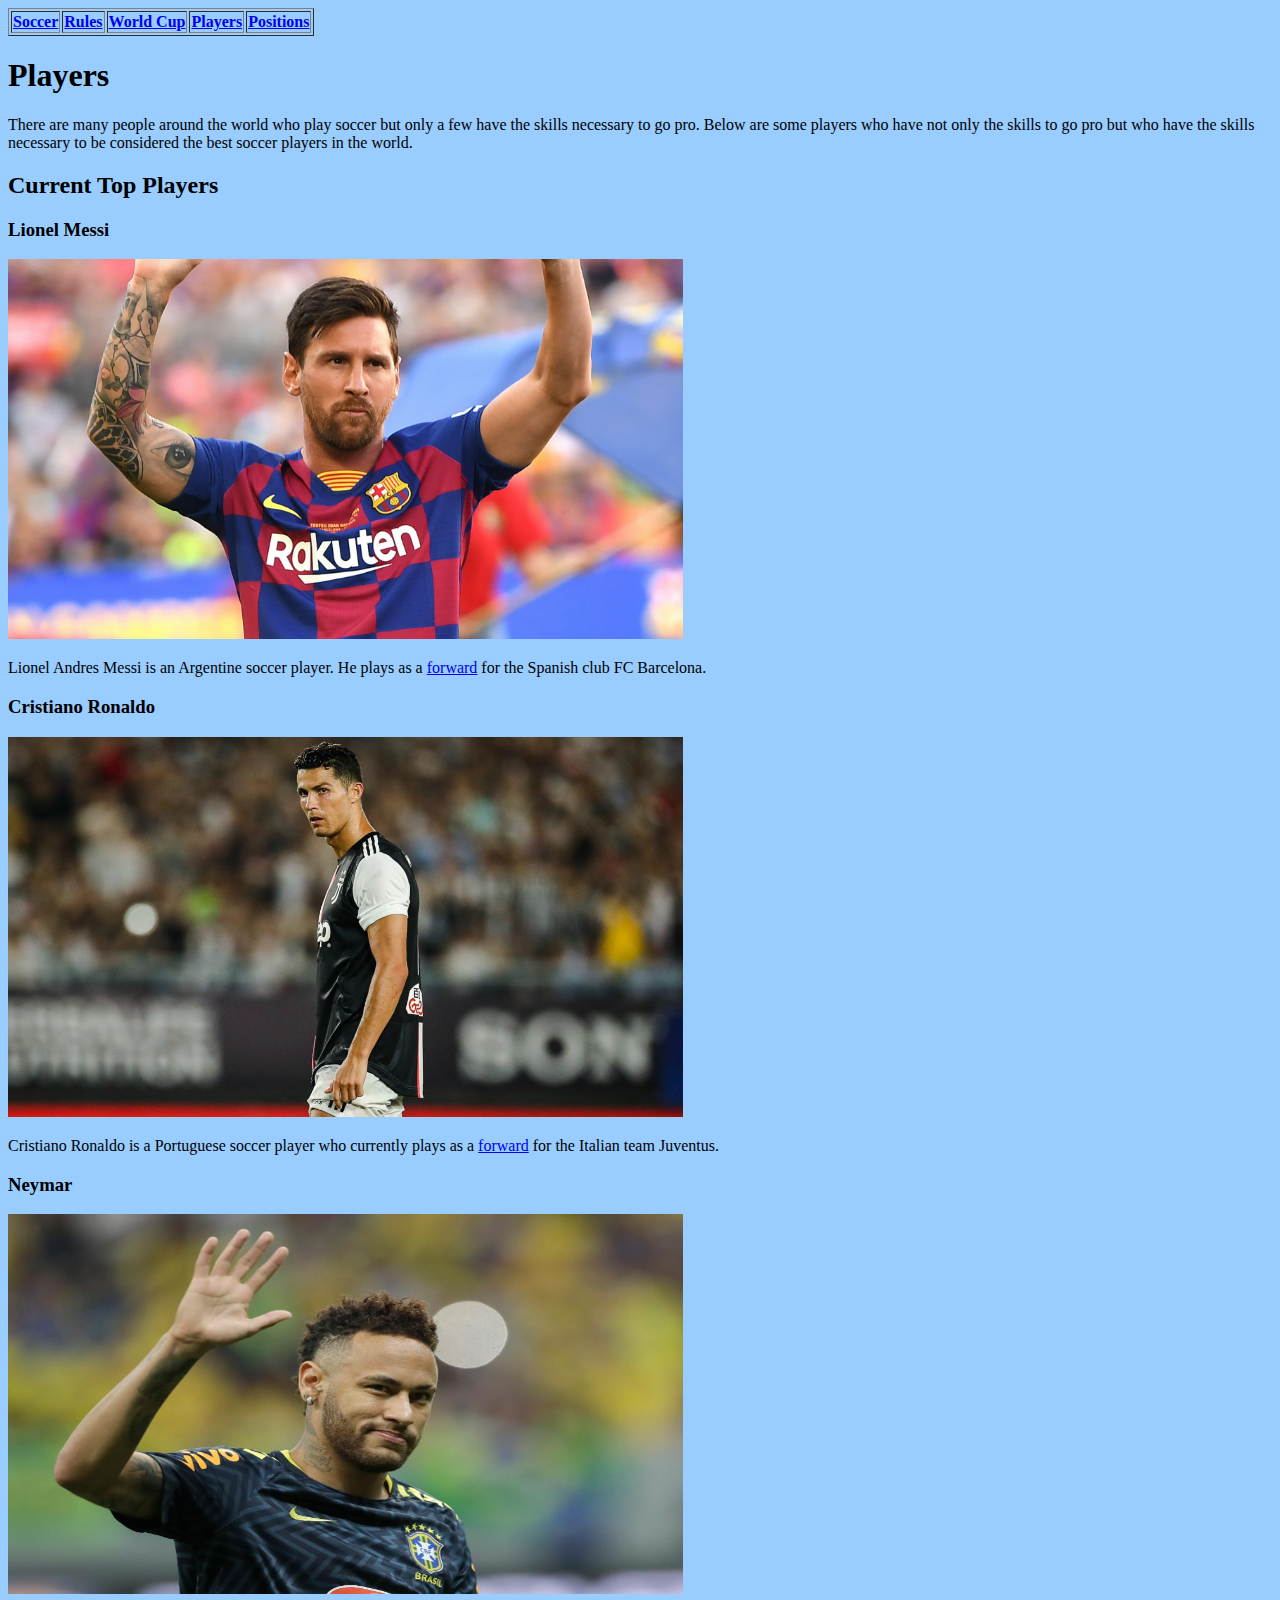
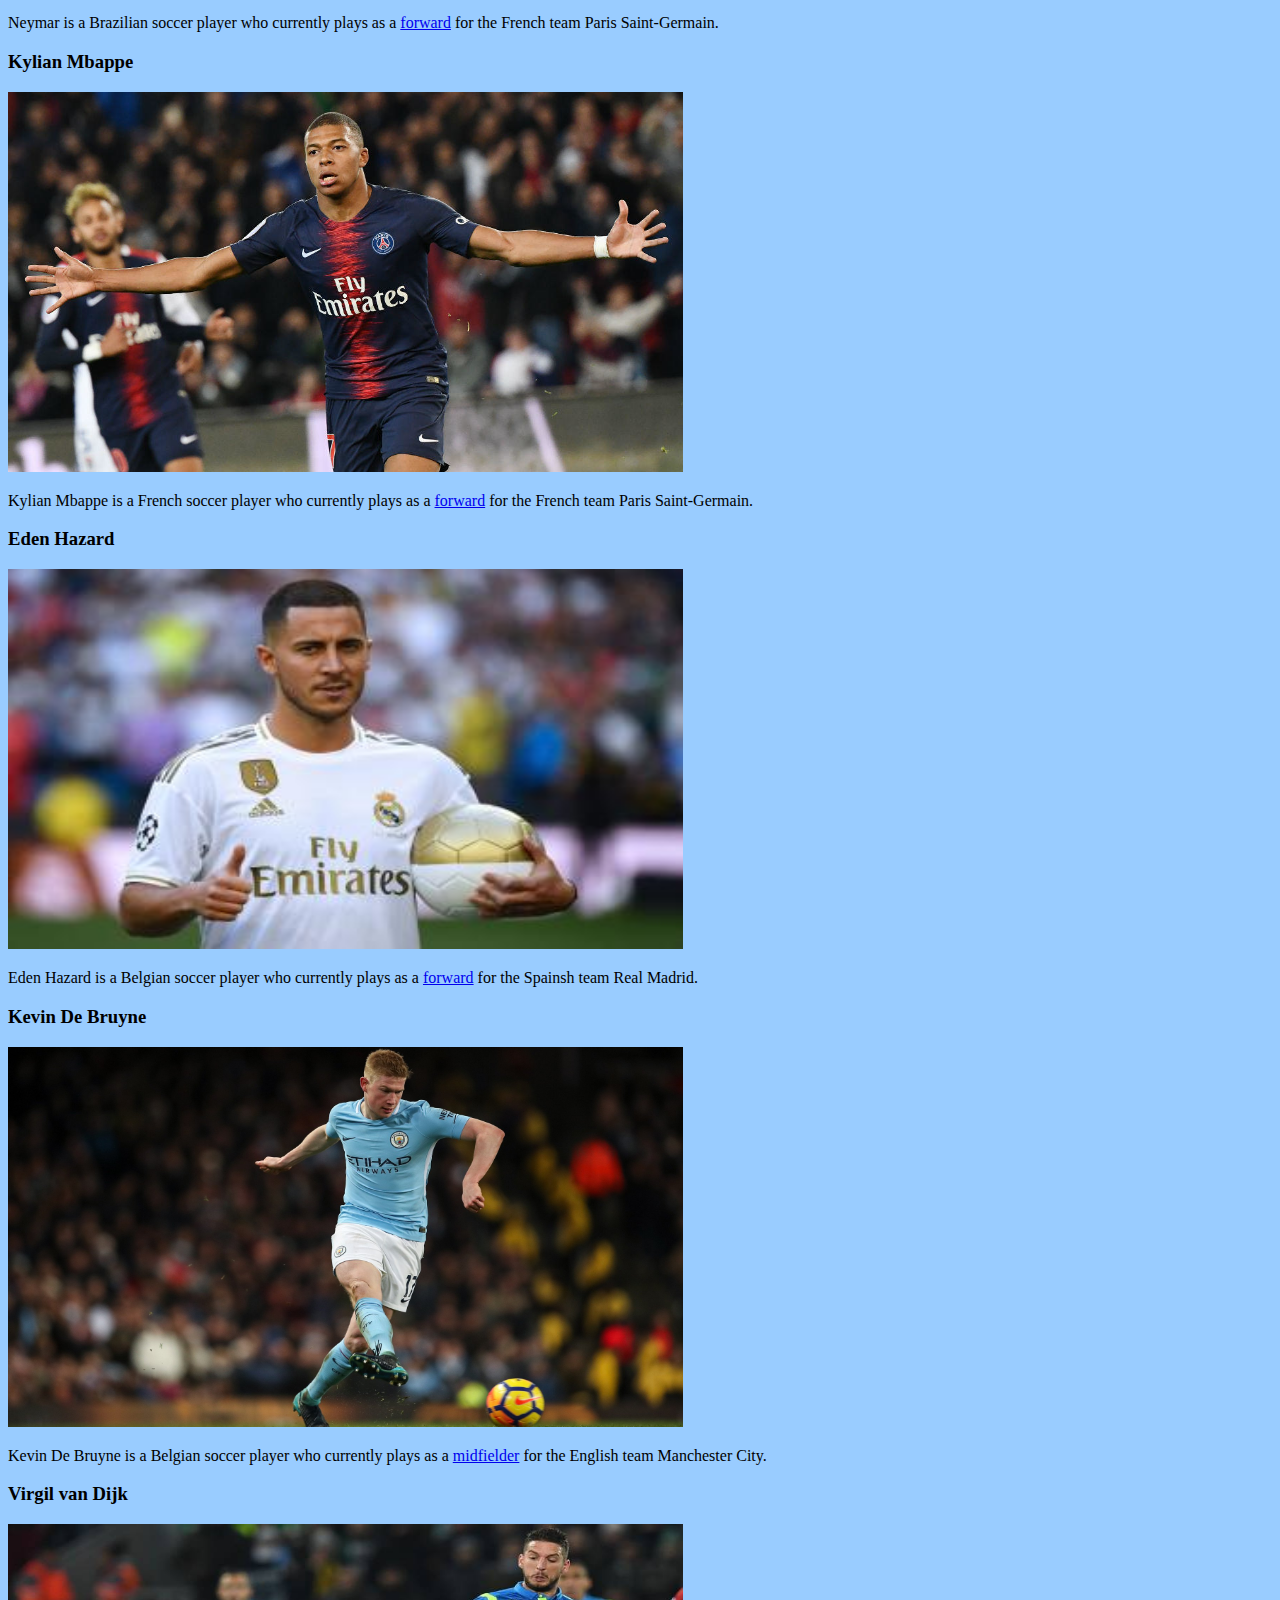
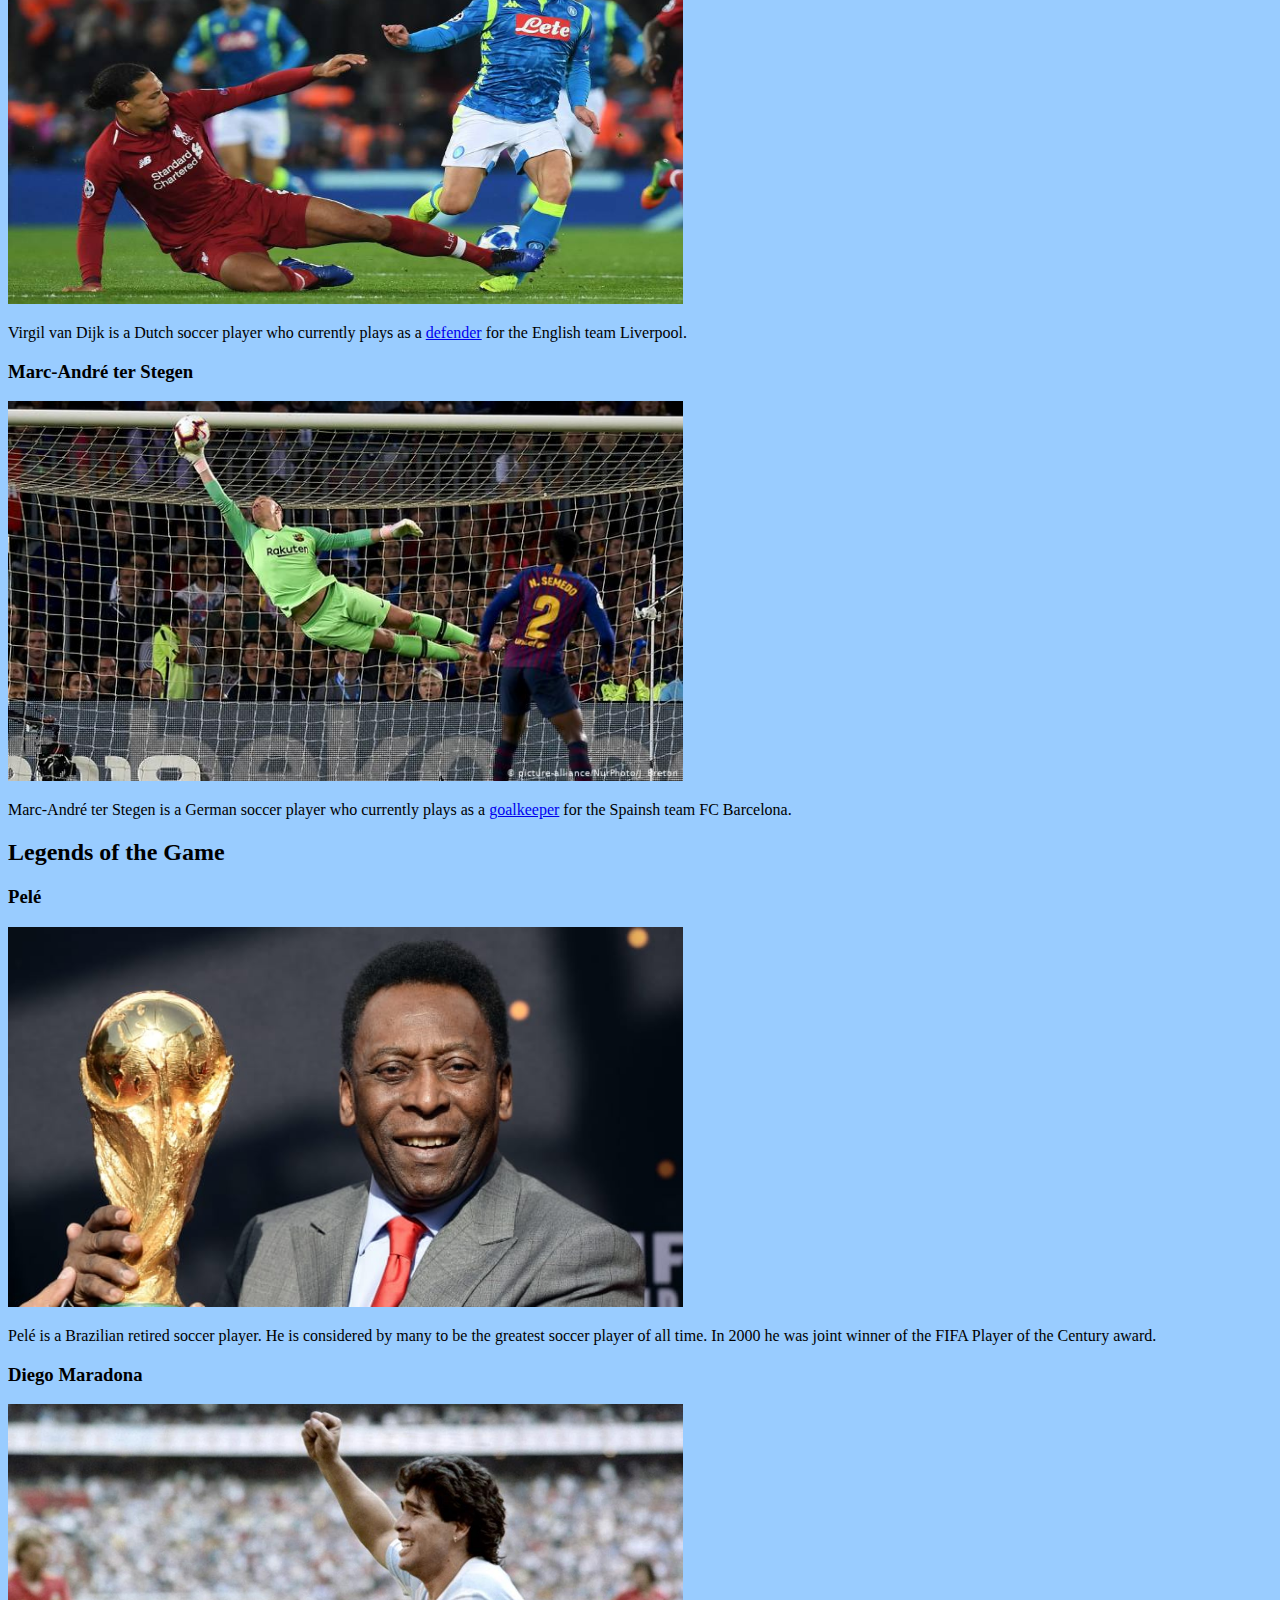
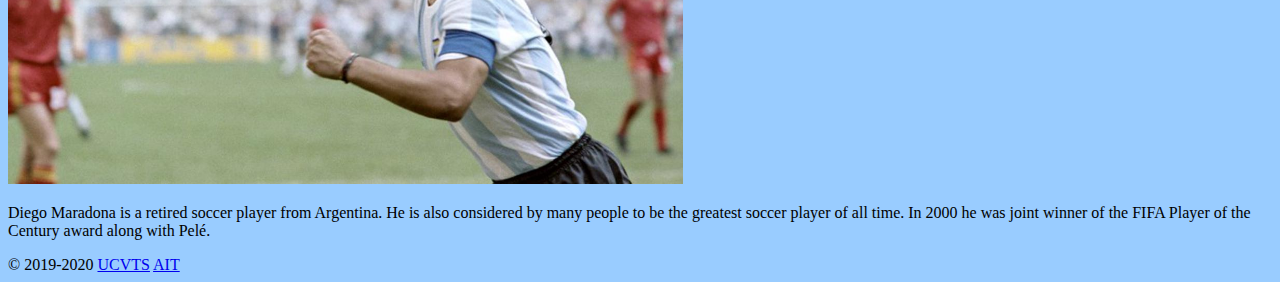
==== players.html @ 35eacce3 "commit" ====
<!DOCTYPE html>

<html>
<style>
body {
  background-color: #99ccff
}
</style>
<table border="1">
    <thead>
        <tr>
            <th><a href="index.html">Soccer</a></th>
            <th><a href="rules.html">Rules</a></th>
            <th><a href="worldcup.html">World Cup</a></th>
            <th><a href="players.html">Players</a></th>
            <th><a href="positions.html">Positions</a></th>
</table>
    <body>
        <h1>Players</h1>
        <p>There are many people around the world who play soccer but only a few have the skills necessary to go pro. Below are some players who have not only the skills to go pro but who have the skills necessary to be considered the best soccer players in the world.</p>
<h2>Current Top Players</h2>
        <h3>Lionel Messi</h3>
        <a href="https://www.youtube.com/watch?v=lxJ598TXa34"><img src="images\messi.jpg" height="380px" width="675px"/></a>
        <p>Lionel Andres Messi is an Argentine soccer player. He plays as a <a href="positions.html">forward</a> for the Spanish club FC Barcelona. </p>
        <h3>Cristiano Ronaldo</h3>
        <a href="https://www.youtube.com/watch?v=KGnyxigKDsw"><img src="images\cristiano.jpg" height="380px" width="675px"/></a>
        <p>Cristiano Ronaldo is a Portuguese soccer player who currently plays as a <a href="positions.html">forward</a> for the Italian team Juventus.</p>
        <h3>Neymar</h3>
        <a href="https://www.youtube.com/watch?v=E-7qra5xs6E"><img src="images\neymar.jpg" height="380px" width="675px"/></a>
        <p>Neymar is a Brazilian soccer player who currently plays as a <a href="positions.html">forward</a> for the French team Paris Saint-Germain.</p>
        <h3>Kylian Mbappe</h3>
        <a href="https://www.youtube.com/watch?v=mjzOsTyWX0A"><img src="images\mbappe.jpg" height="380px" width="675px"/></a>
        <p>Kylian Mbappe is a French soccer player who currently plays as a <a href="positions.html">forward</a> for the French team Paris Saint-Germain.</p>
        <h3>Eden Hazard</h3>
        <a href="https://www.youtube.com/watch?v=qlIipe9tROk"><img src="images\hazard.jpg" height="380px" width="675px"/></a>
        <p>Eden Hazard is a Belgian soccer player who currently plays as a <a href="positions.html">forward</a> for the Spainsh team Real Madrid.</p>
        <h3>Kevin De Bruyne</h3>
        <a href="https://www.youtube.com/watch?v=_wrYPKNNIs4"><img src="images\debruyne.jpg" height="380px" width="675px"/></a>
        <p>Kevin De Bruyne is a Belgian soccer player who currently plays as a <a href="positions.html">midfielder</a> for the English team Manchester City.</p>
        <h3>Virgil van Dijk</h3>
        <a href="https://www.youtube.com/watch?v=RDSn13-FPCM"><img src="images\vandijk.jpg" height="380px" width="675px"/></a>
        <p>Virgil van Dijk is a Dutch soccer player who currently plays as a <a href="positions.html">defender</a> for the English team Liverpool.</p>
        <h3>Marc-André ter Stegen</h3>
        <a href="https://www.youtube.com/watch?v=2h8nTfnjYuw"><img src="images\stegen.jpg" height="380px" width="675px"/></a>
        <p>Marc-André ter Stegen is a German soccer player who currently plays as a <a href="positions.html">goalkeeper</a> for the Spainsh team FC Barcelona.</p>
        <h2>Legends of the Game</h2>
        <h3>Pelé</h3>
        <a href="https://www.youtube.com/watch?v=RwmrwHwxiKc"><img src="images\pele2.jpg" height="380px" width="675px"/></a>
        <p>Pelé is a Brazilian retired soccer player. He is considered by many to be the greatest soccer player of all time. In 2000 he was joint winner of the FIFA Player of the Century award.</p>
        <h3>Diego Maradona</h3>
        <a href="https://www.youtube.com/watch?v=VmyssDtOiLM"><img src="images\maradona.jpg" height="380px" width="675px"/></a>
        <p>Diego Maradona is a retired soccer player from Argentina. He is also considered by many people to be the greatest soccer player of all time. In 2000 he was joint winner of the FIFA Player of the Century award along with Pelé.
</html>
<footer>
  © 2019-2020 <a href="https://www.ucvts.tec.nj.us/">UCVTS</a> <a href="https://www.ucvts.tec.nj.us/Page/471">AIT</a>
</footer>
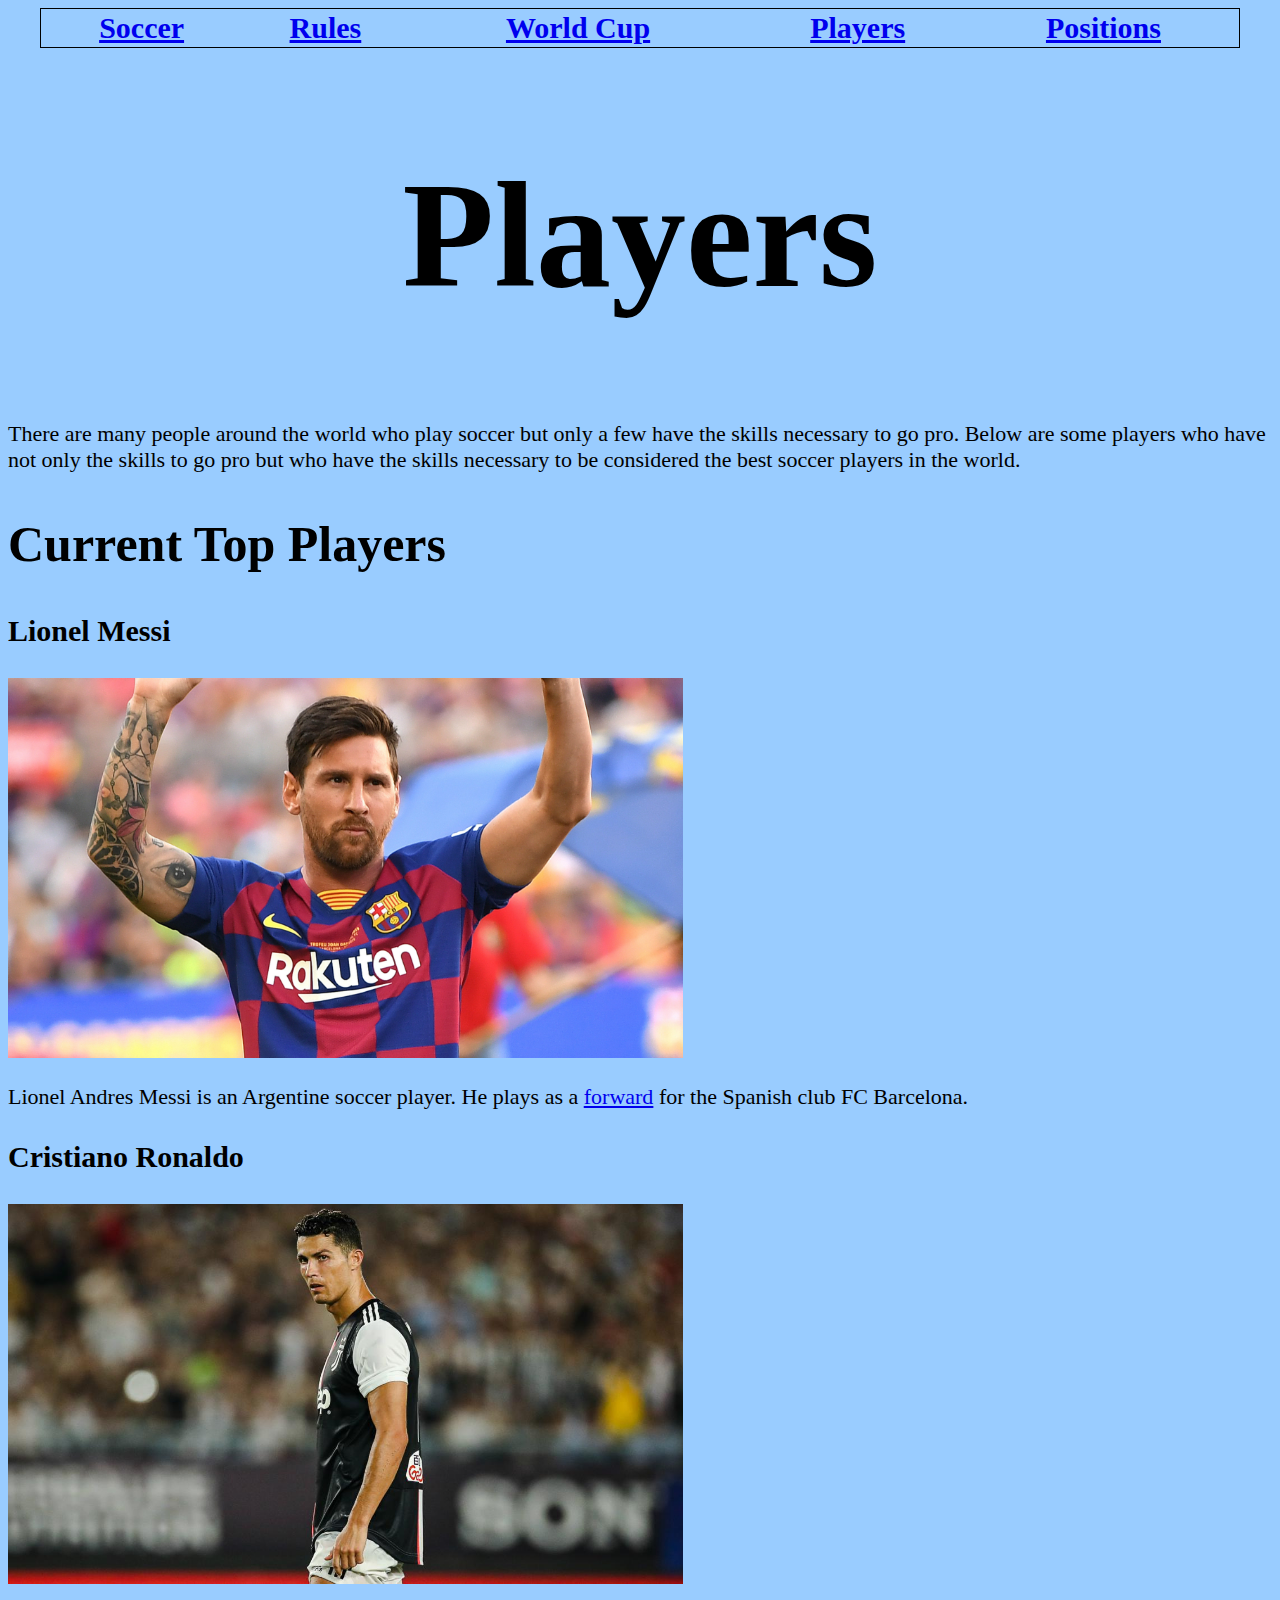
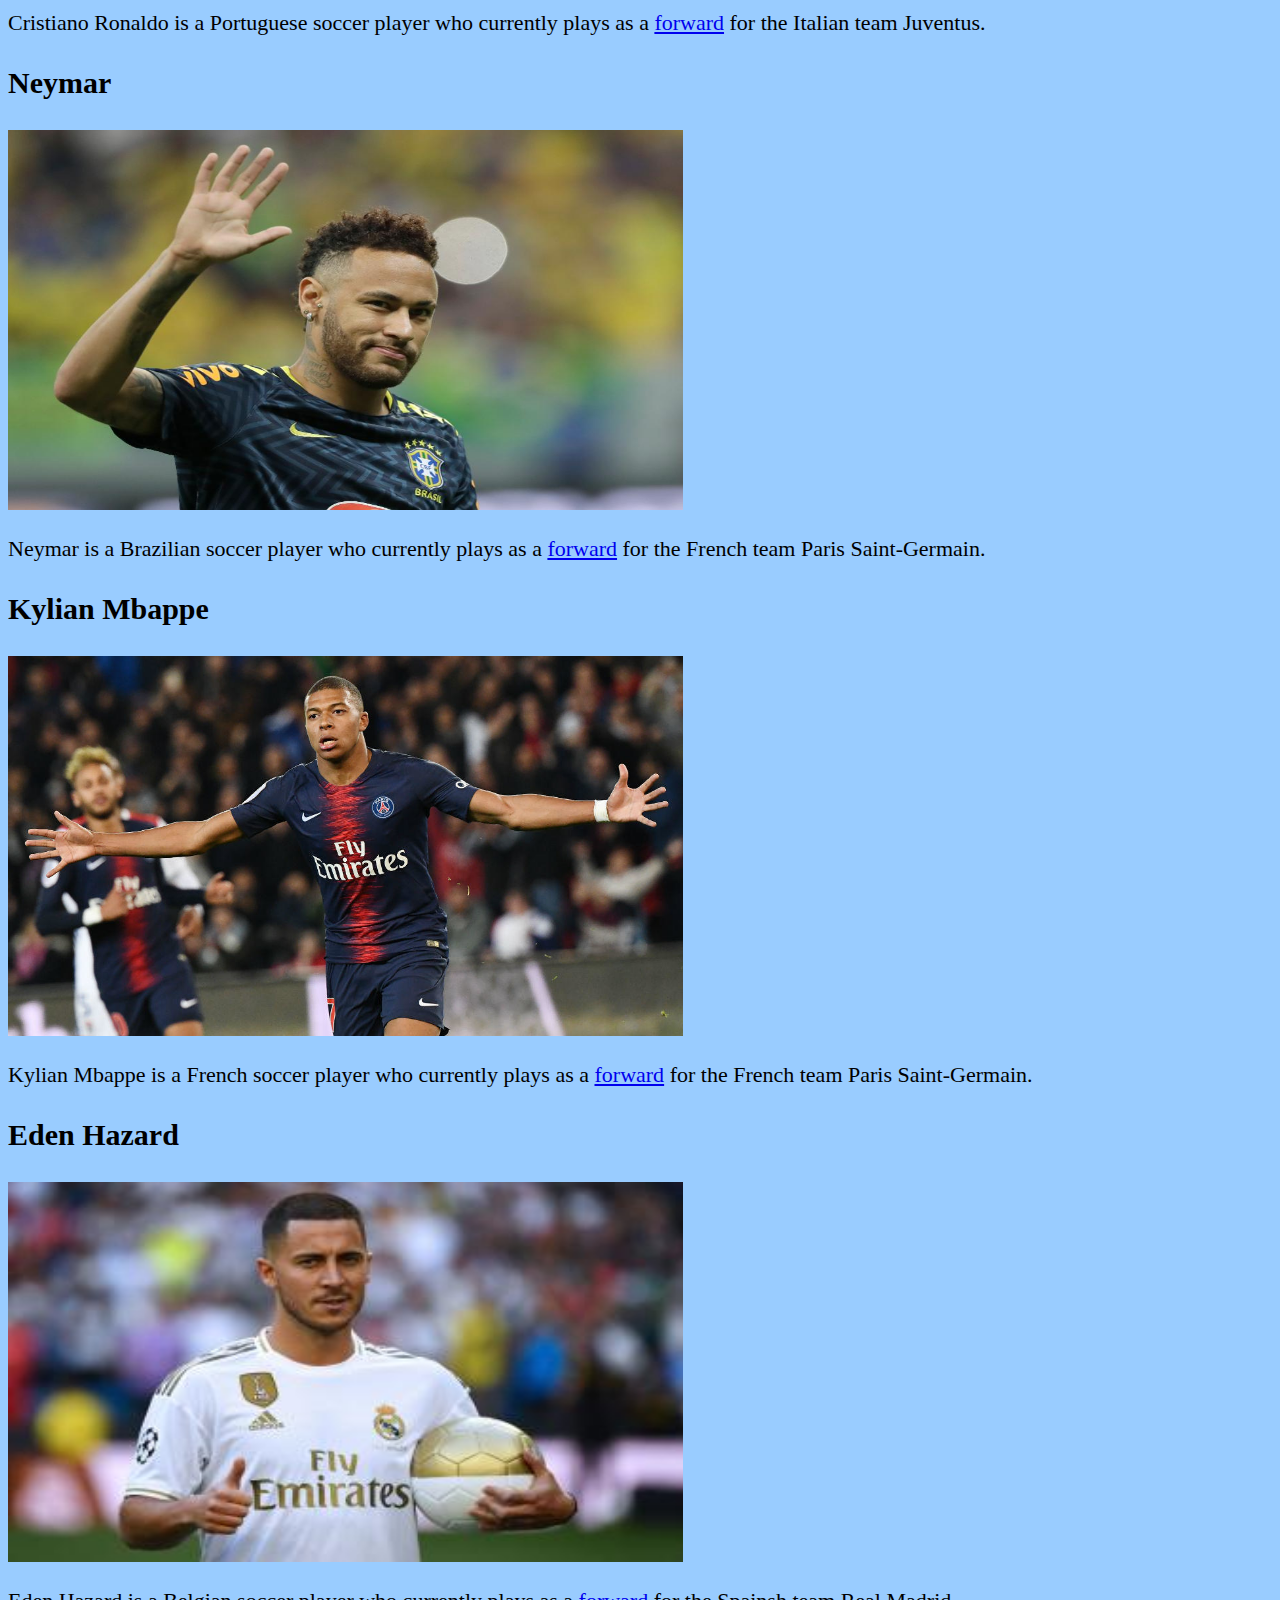
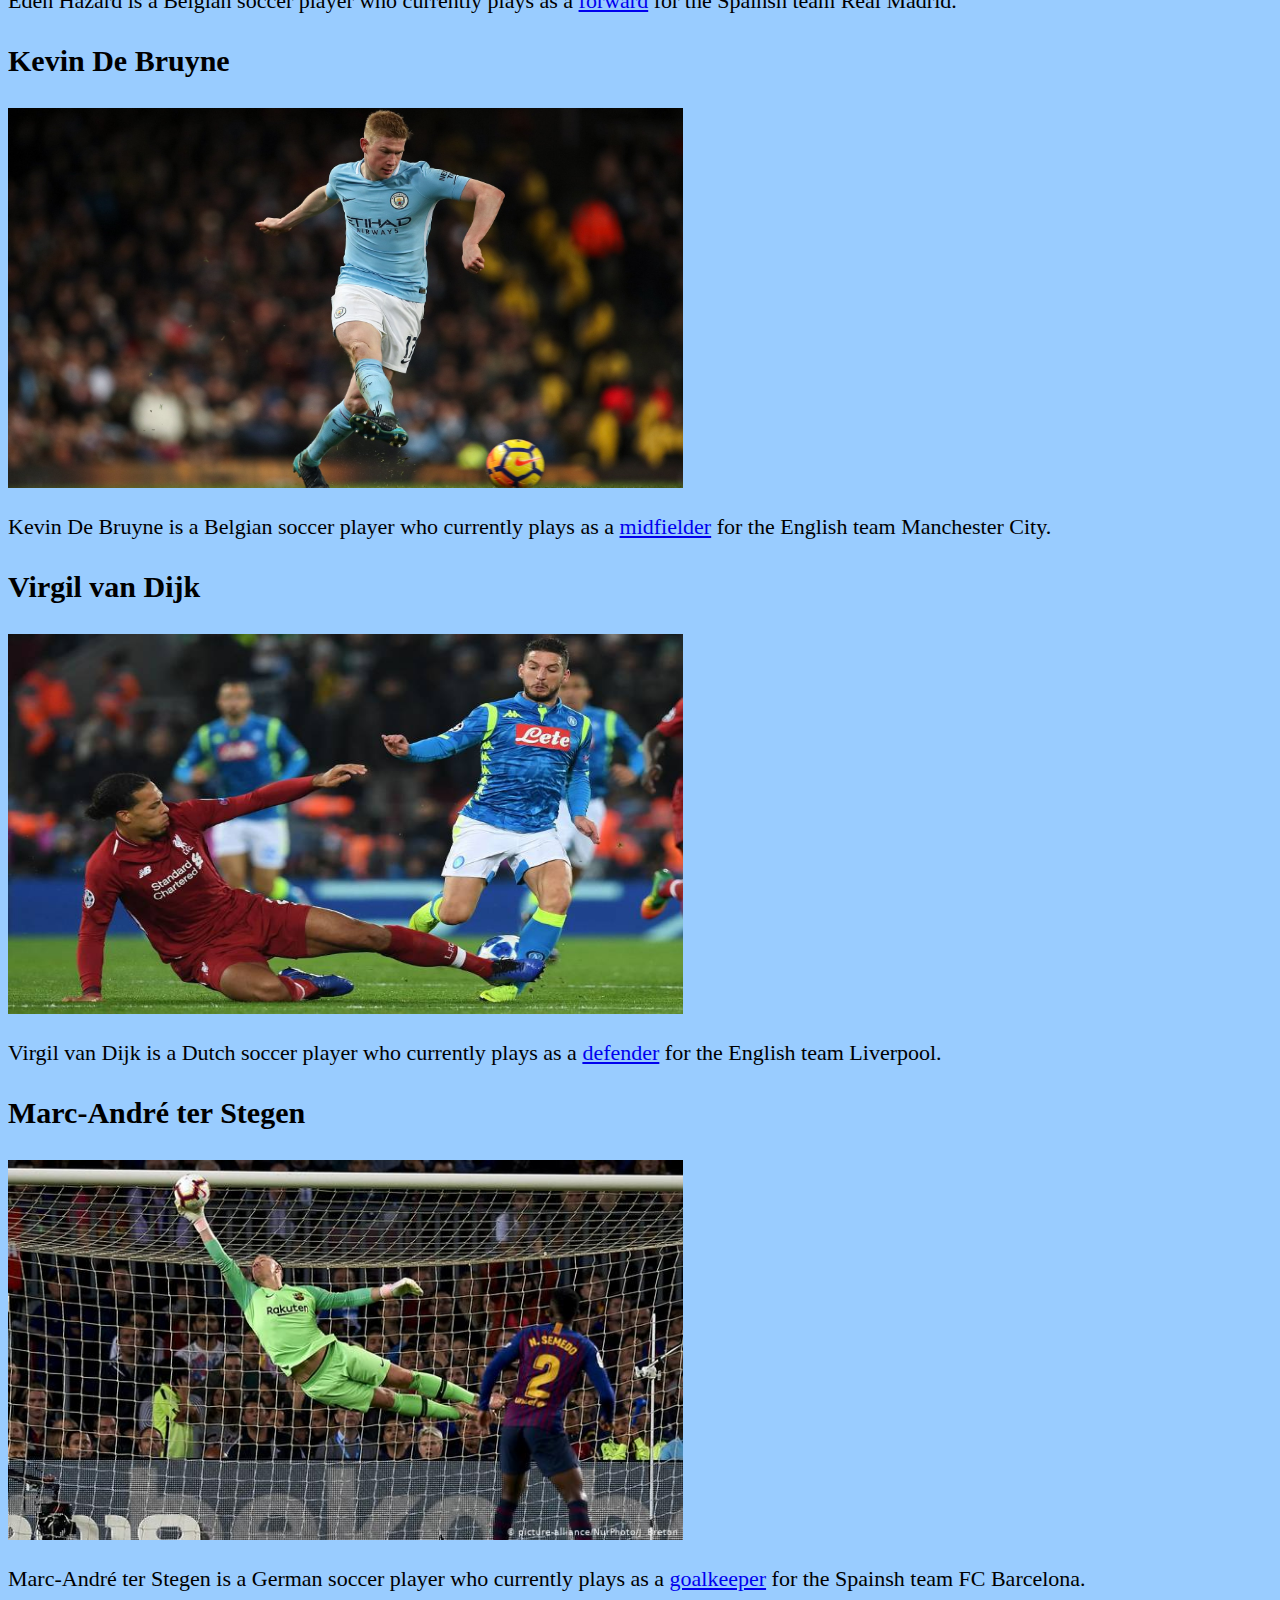
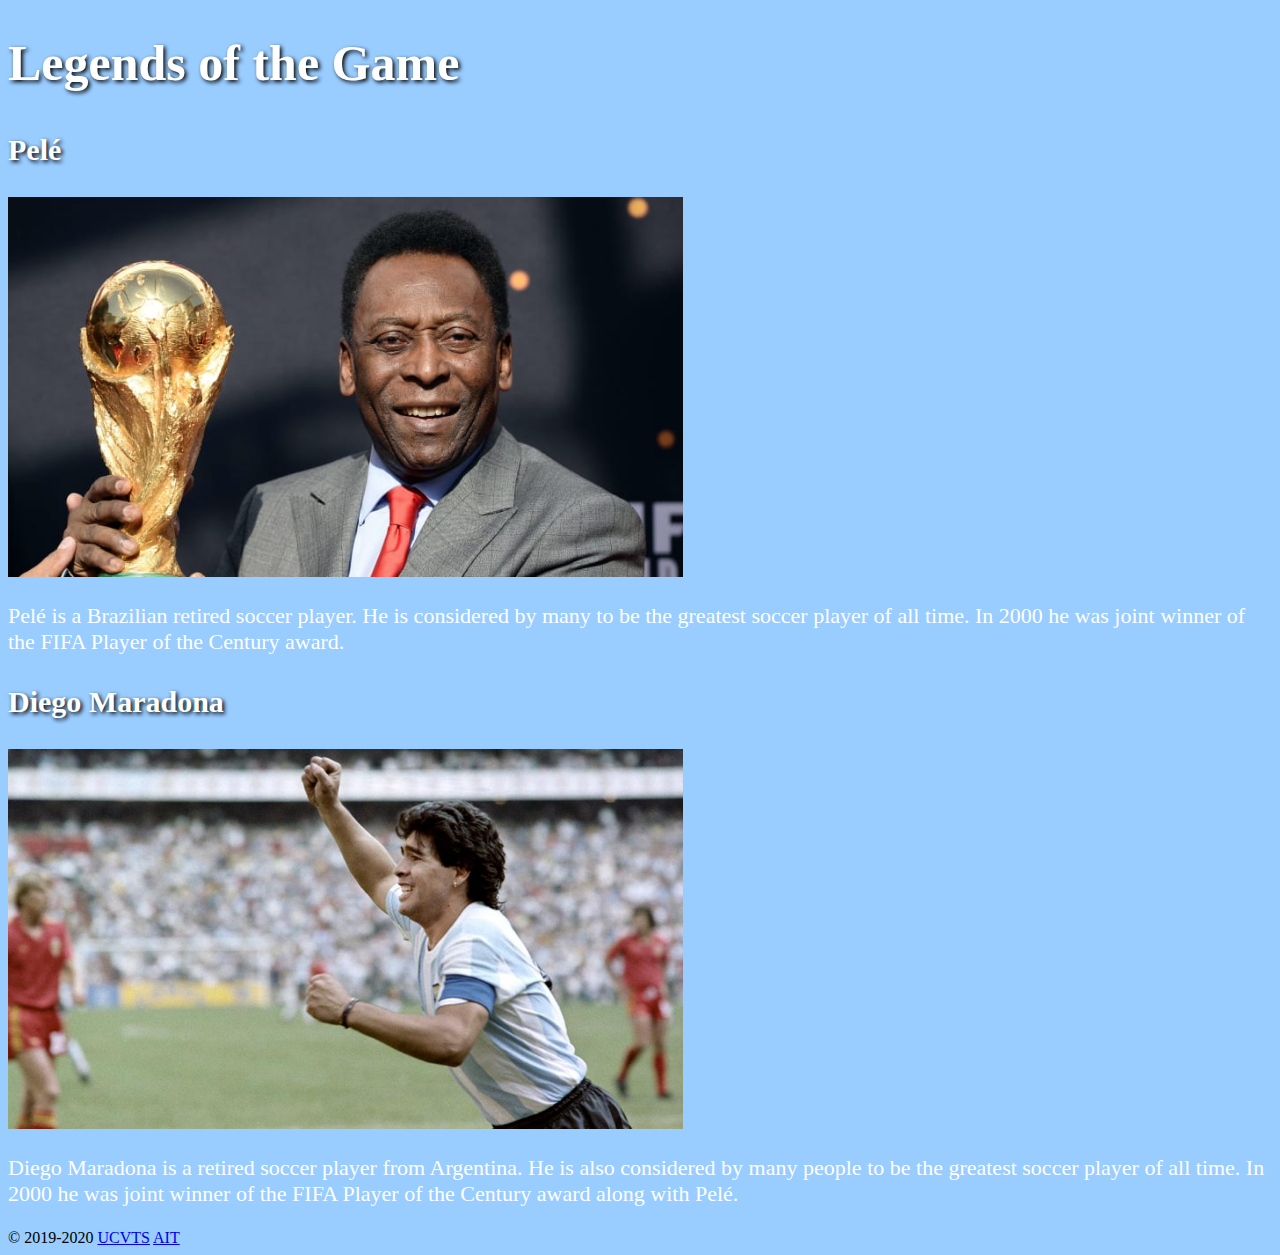
==== commit 052e1322: "css" ====
--- a/players.html
+++ b/players.html
@@ -1,21 +1,20 @@
 <!DOCTYPE html>
 
 <html>
-<style>
-body {
-  background-color: #99ccff
-}
-</style>
-<table border="1">
-    <thead>
-        <tr>
-            <th><a href="index.html">Soccer</a></th>
-            <th><a href="rules.html">Rules</a></th>
-            <th><a href="worldcup.html">World Cup</a></th>
-            <th><a href="players.html">Players</a></th>
-            <th><a href="positions.html">Positions</a></th>
-</table>
+<head>
+    <title>Players</title>
+</head>
     <body>
+      <link rel="stylesheet" href="styles/styles.css" />
+      <table class="header">
+          <thead>
+              <tr>
+                  <th><a href="index.html">Soccer</a></th>
+                  <th><a href="rules.html">Rules</a></th>
+                  <th><a href="world-cup.html">World Cup</a></th>
+                  <th><a href="players.html">Players</a></th>
+                  <th><a href="positions.html">Positions</a></th>
+      </table>
         <h1>Players</h1>
         <p>There are many people around the world who play soccer but only a few have the skills necessary to go pro. Below are some players who have not only the skills to go pro but who have the skills necessary to be considered the best soccer players in the world.</p>
 <h2>Current Top Players</h2>
@@ -40,17 +39,18 @@
         <h3>Virgil van Dijk</h3>
         <a href="https://www.youtube.com/watch?v=RDSn13-FPCM"><img src="images\vandijk.jpg" height="380px" width="675px"/></a>
         <p>Virgil van Dijk is a Dutch soccer player who currently plays as a <a href="positions.html">defender</a> for the English team Liverpool.</p>
-        <h3>Marc-André ter Stegen</h3>
+        <h3>Marc-Andr&eacute; ter Stegen</h3>
         <a href="https://www.youtube.com/watch?v=2h8nTfnjYuw"><img src="images\stegen.jpg" height="380px" width="675px"/></a>
-        <p>Marc-André ter Stegen is a German soccer player who currently plays as a <a href="positions.html">goalkeeper</a> for the Spainsh team FC Barcelona.</p>
-        <h2>Legends of the Game</h2>
-        <h3>Pelé</h3>
+        <p>Marc-Andr&eacute; ter Stegen is a German soccer player who currently plays as a <a href="positions.html">goalkeeper</a> for the Spainsh team FC Barcelona.</p>
+        <h2 class="legend">Legends of the Game</h2>
+        <h3 class="legend">Pel&eacute;</h3>
         <a href="https://www.youtube.com/watch?v=RwmrwHwxiKc"><img src="images\pele2.jpg" height="380px" width="675px"/></a>
-        <p>Pelé is a Brazilian retired soccer player. He is considered by many to be the greatest soccer player of all time. In 2000 he was joint winner of the FIFA Player of the Century award.</p>
-        <h3>Diego Maradona</h3>
+        <p class="legends-text">Pel&eacute; is a Brazilian retired soccer player. He is considered by many to be the greatest soccer player of all time. In 2000 he was joint winner of the FIFA Player of the Century award.</p>
+        <h3 class="legend">Diego Maradona</h3>
         <a href="https://www.youtube.com/watch?v=VmyssDtOiLM"><img src="images\maradona.jpg" height="380px" width="675px"/></a>
-        <p>Diego Maradona is a retired soccer player from Argentina. He is also considered by many people to be the greatest soccer player of all time. In 2000 he was joint winner of the FIFA Player of the Century award along with Pelé.
+        <p class="legends-text">Diego Maradona is a retired soccer player from Argentina. He is also considered by many people to be the greatest soccer player of all time. In 2000 he was joint winner of the FIFA Player of the Century award along with Pel&eacute;.
+          <footer>
+            &copy; 2019-2020 <a href="https://www.ucvts.tec.nj.us/">UCVTS</a> <a href="https://www.ucvts.tec.nj.us/Page/471">AIT</a>
+          </footer>
+        </body>
 </html>
-<footer>
-  © 2019-2020 <a href="https://www.ucvts.tec.nj.us/">UCVTS</a> <a href="https://www.ucvts.tec.nj.us/Page/471">AIT</a>
-</footer>
--- a/styles/styles.css
+++ b/styles/styles.css
@@ -0,0 +1,50 @@
+body {
+  background-color: #99ccff
+}
+
+h1 {
+  font-size: 150px;
+  text-align: center;
+}
+
+* {
+    margin: 20;
+    padding: 0;
+}
+
+table {
+    border: 1px solid black;
+}
+
+.legend {
+  color: white;
+  text-shadow: 2px 2px 4px #000000;
+
+}
+
+h2 {
+  font-size: 50px;
+}
+
+.header {
+  width: 1200px;
+  border: 1px solid black;
+  margin:auto;
+  font-size: 30px;
+}
+
+h3 {
+  font-size: 30px;
+}
+
+p {
+  font-size: 22px;
+}
+
+.legends-text {
+  color: white
+}
+
+.list {
+  margin-left: 3%
+}
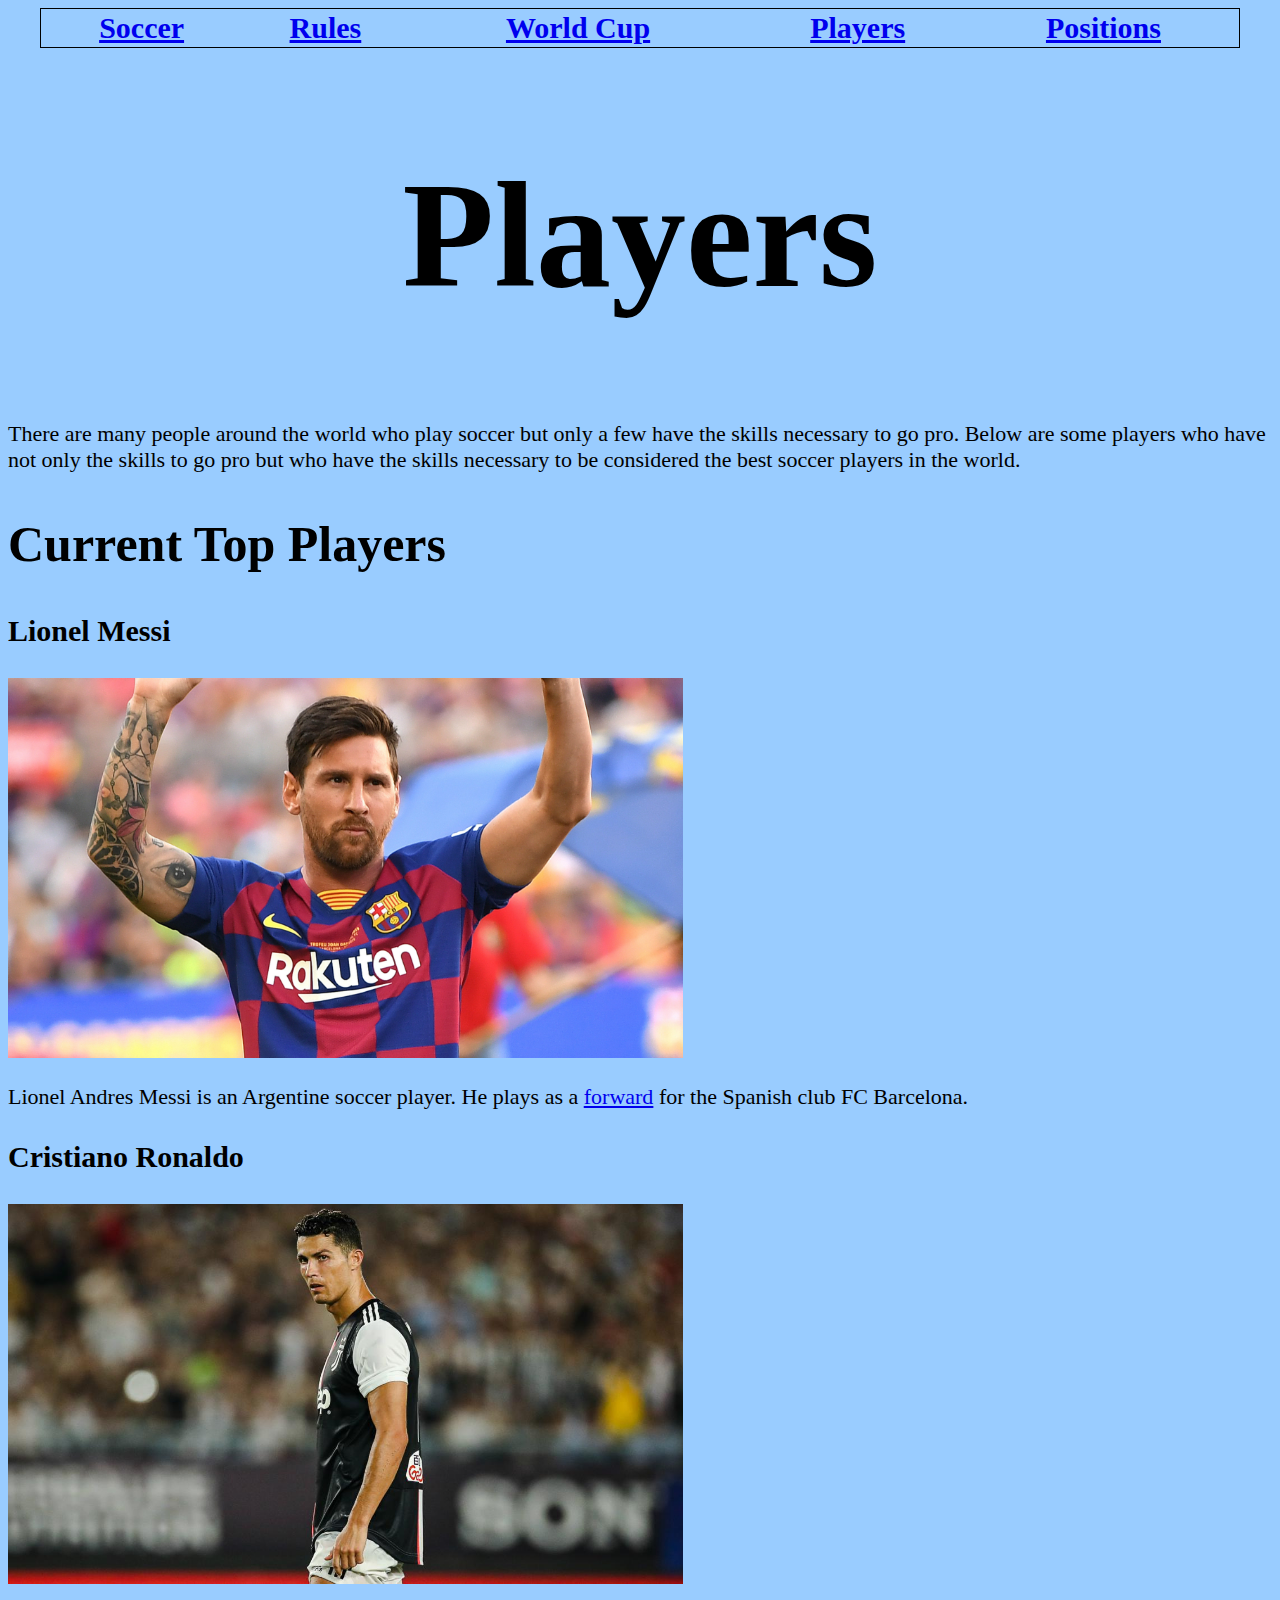
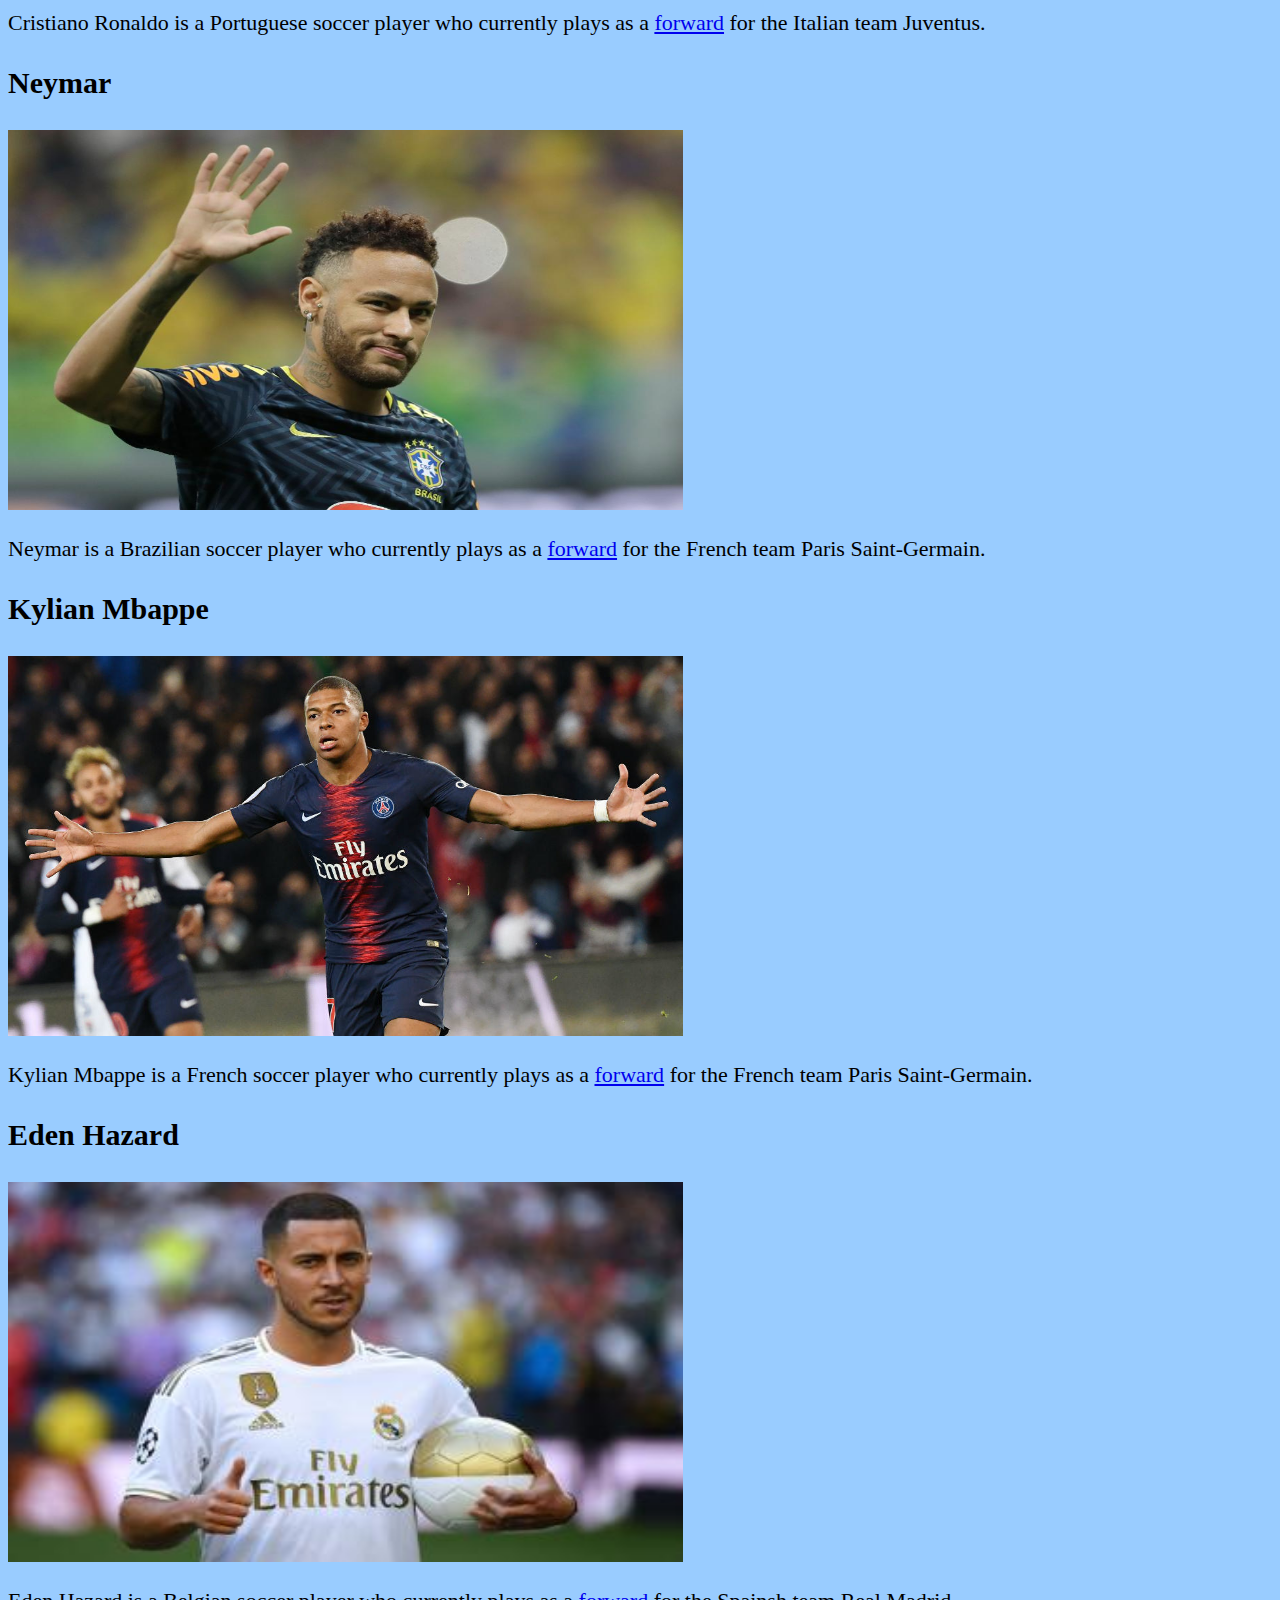
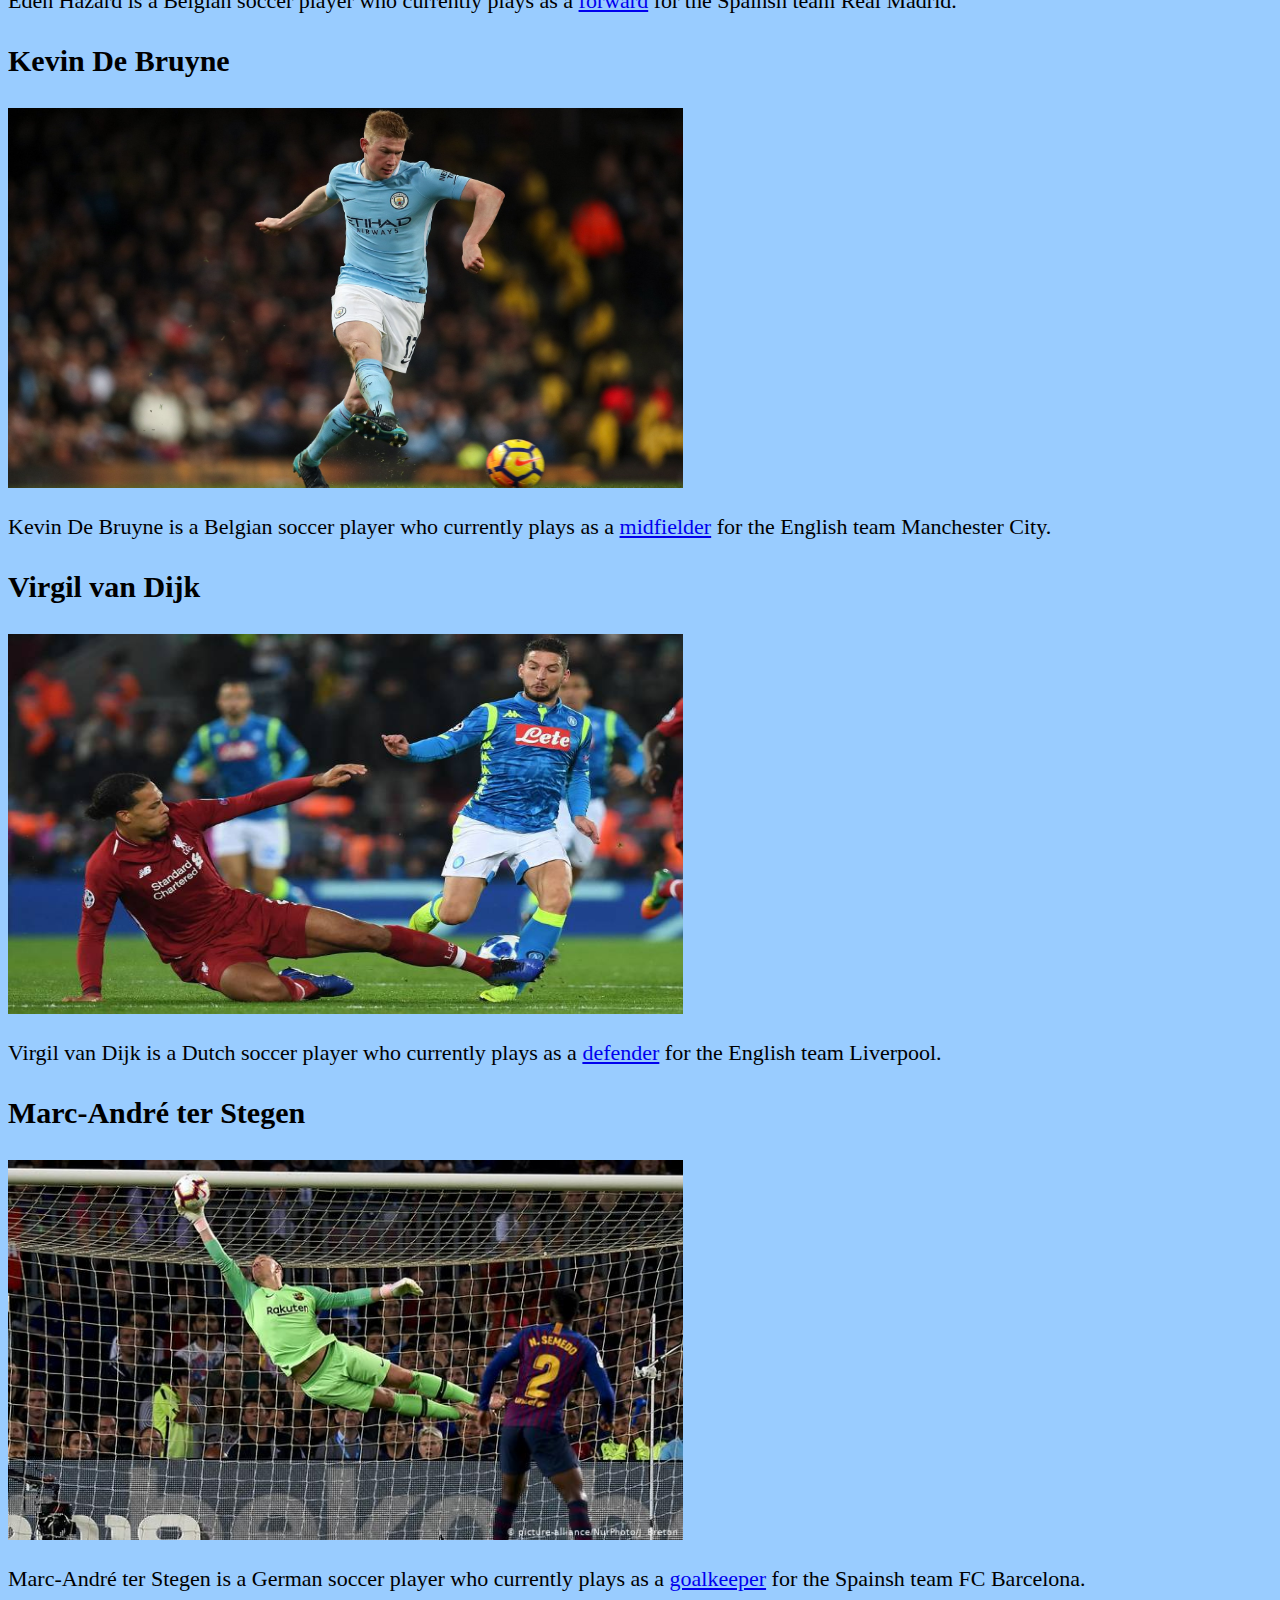
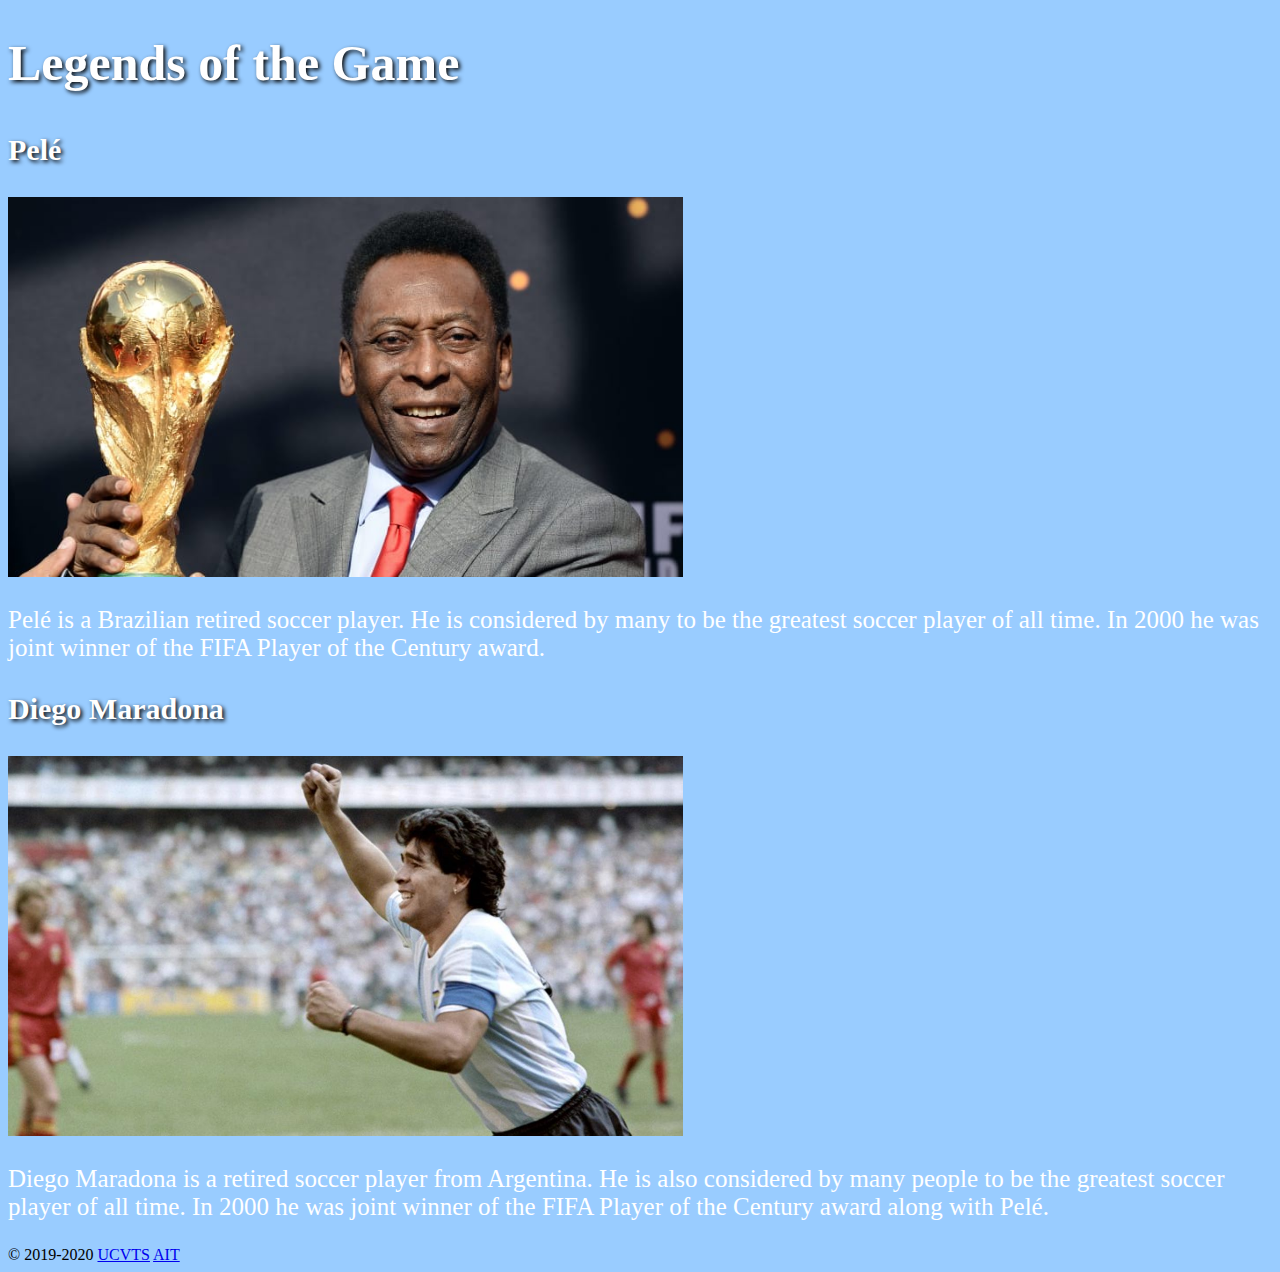
==== commit b393deb4: "id" ====
--- a/players.html
+++ b/players.html
@@ -45,10 +45,10 @@
         <h2 class="legend">Legends of the Game</h2>
         <h3 class="legend">Pel&eacute;</h3>
         <a href="https://www.youtube.com/watch?v=RwmrwHwxiKc"><img src="images\pele2.jpg" height="380px" width="675px"/></a>
-        <p class="legends-text">Pel&eacute; is a Brazilian retired soccer player. He is considered by many to be the greatest soccer player of all time. In 2000 he was joint winner of the FIFA Player of the Century award.</p>
+        <p id="legends-text">Pel&eacute; is a Brazilian retired soccer player. He is considered by many to be the greatest soccer player of all time. In 2000 he was joint winner of the FIFA Player of the Century award.</p>
         <h3 class="legend">Diego Maradona</h3>
         <a href="https://www.youtube.com/watch?v=VmyssDtOiLM"><img src="images\maradona.jpg" height="380px" width="675px"/></a>
-        <p class="legends-text">Diego Maradona is a retired soccer player from Argentina. He is also considered by many people to be the greatest soccer player of all time. In 2000 he was joint winner of the FIFA Player of the Century award along with Pel&eacute;.
+        <p id="legends-text">Diego Maradona is a retired soccer player from Argentina. He is also considered by many people to be the greatest soccer player of all time. In 2000 he was joint winner of the FIFA Player of the Century award along with Pel&eacute;.
           <footer>
             &copy; 2019-2020 <a href="https://www.ucvts.tec.nj.us/">UCVTS</a> <a href="https://www.ucvts.tec.nj.us/Page/471">AIT</a>
           </footer>
--- a/styles/styles.css
+++ b/styles/styles.css
@@ -16,21 +16,8 @@
     border: 1px solid black;
 }
 
-.legend {
-  color: white;
-  text-shadow: 2px 2px 4px #000000;
-
-}
-
 h2 {
   font-size: 50px;
-}
-
-.header {
-  width: 1200px;
-  border: 1px solid black;
-  margin:auto;
-  font-size: 30px;
 }
 
 h3 {
@@ -41,10 +28,31 @@
   font-size: 22px;
 }
 
-.legends-text {
-  color: white
+.legend {
+  color: white;
+  text-shadow: 2px 2px 4px #000000;
+
+}
+
+.header {
+  width: 1200px;
+  border: 1px solid black;
+  margin:auto;
+  font-size: 30px;
 }
 
 .list {
   margin-left: 3%
 }
+
+#legends-text {
+font-size: 25px;
+  color: white
+}
+
+#wc2 {
+  background-color: #ffff66;
+  border: 1px solid black;
+  text-align: center;
+  font-size: 40px
+}
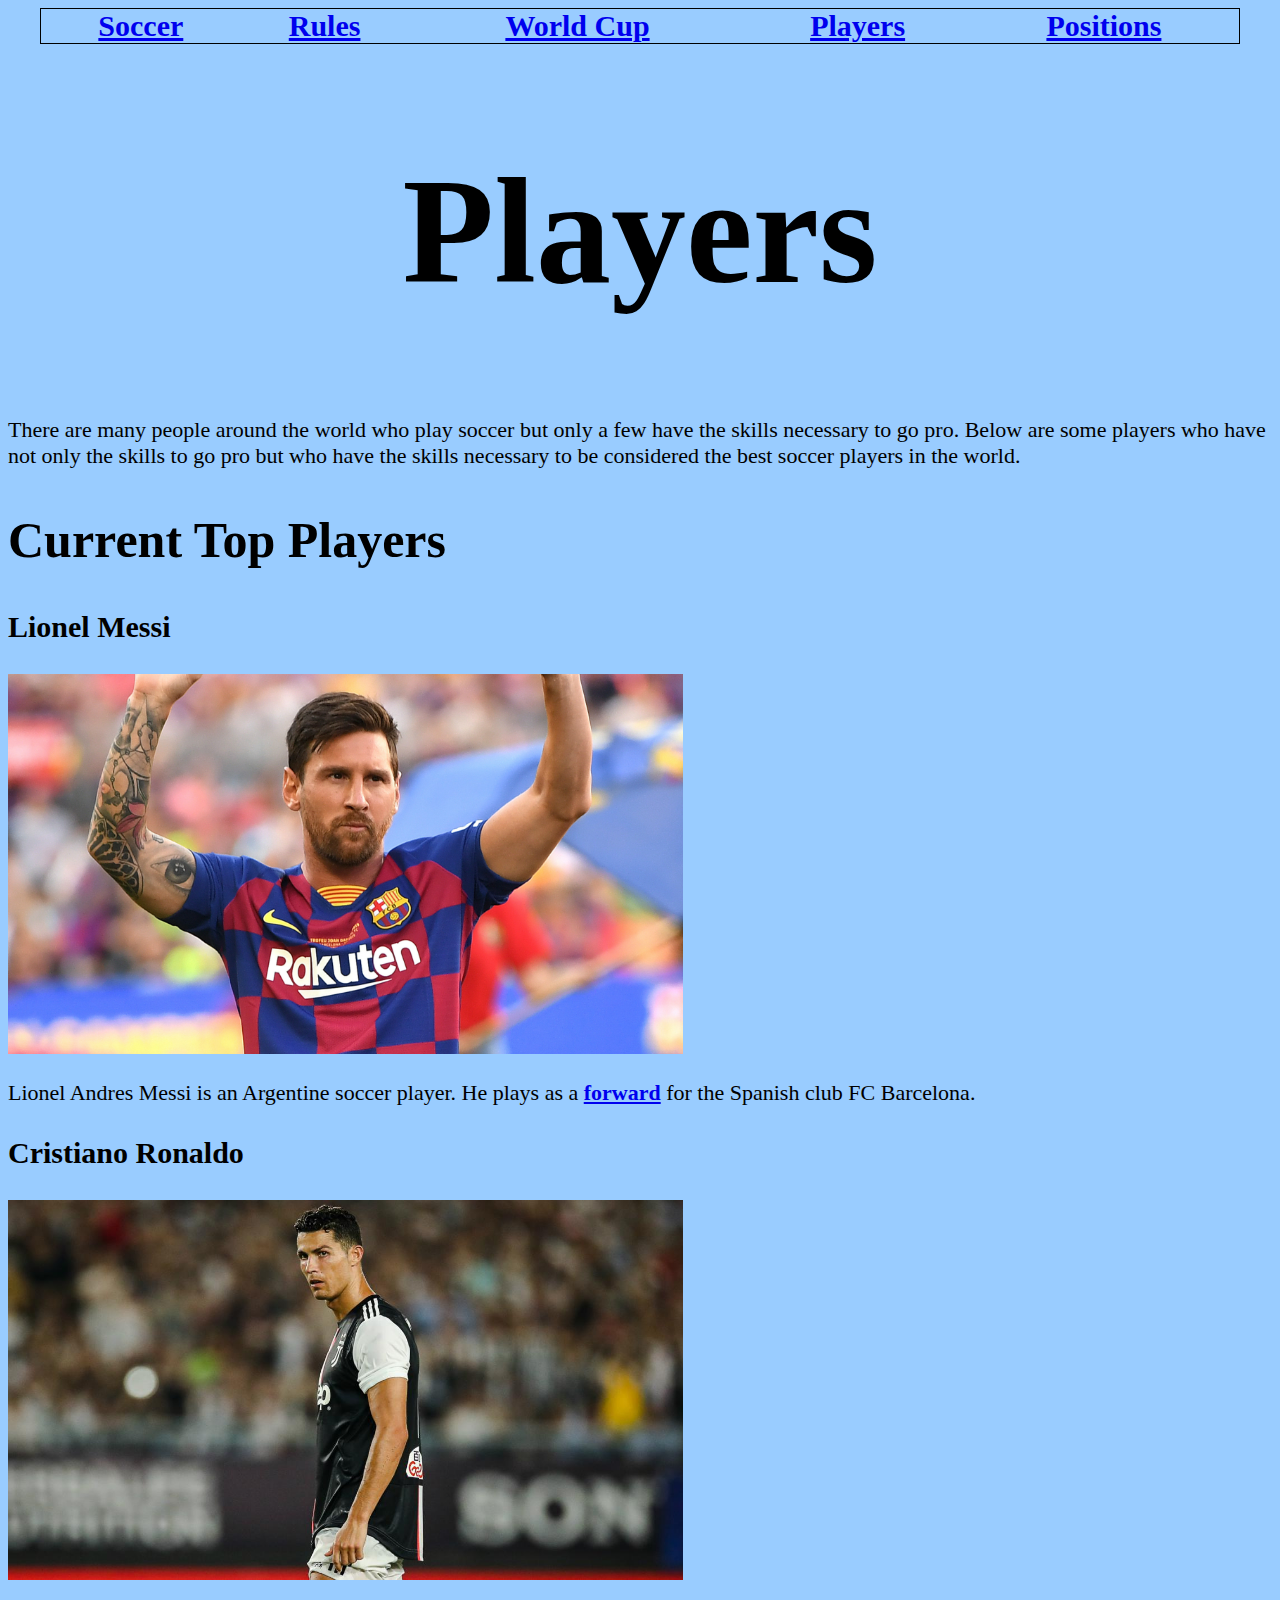
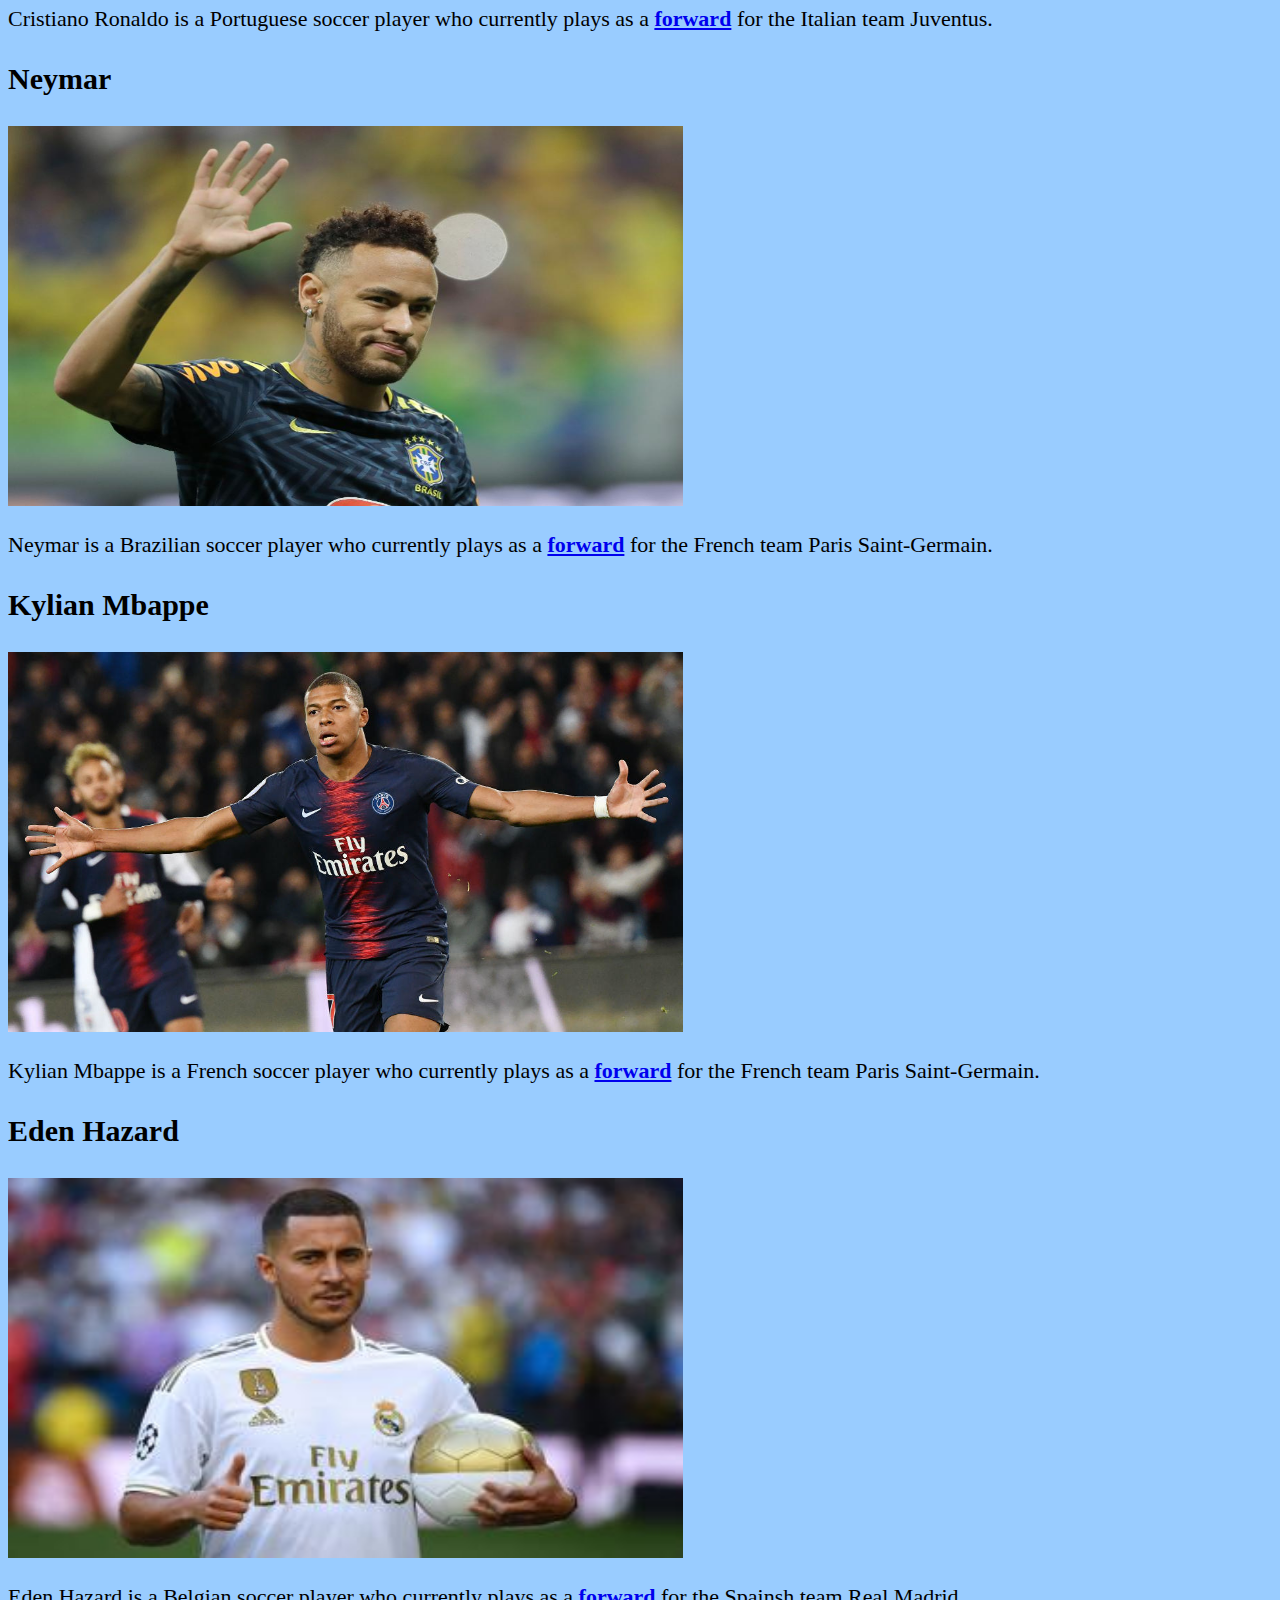
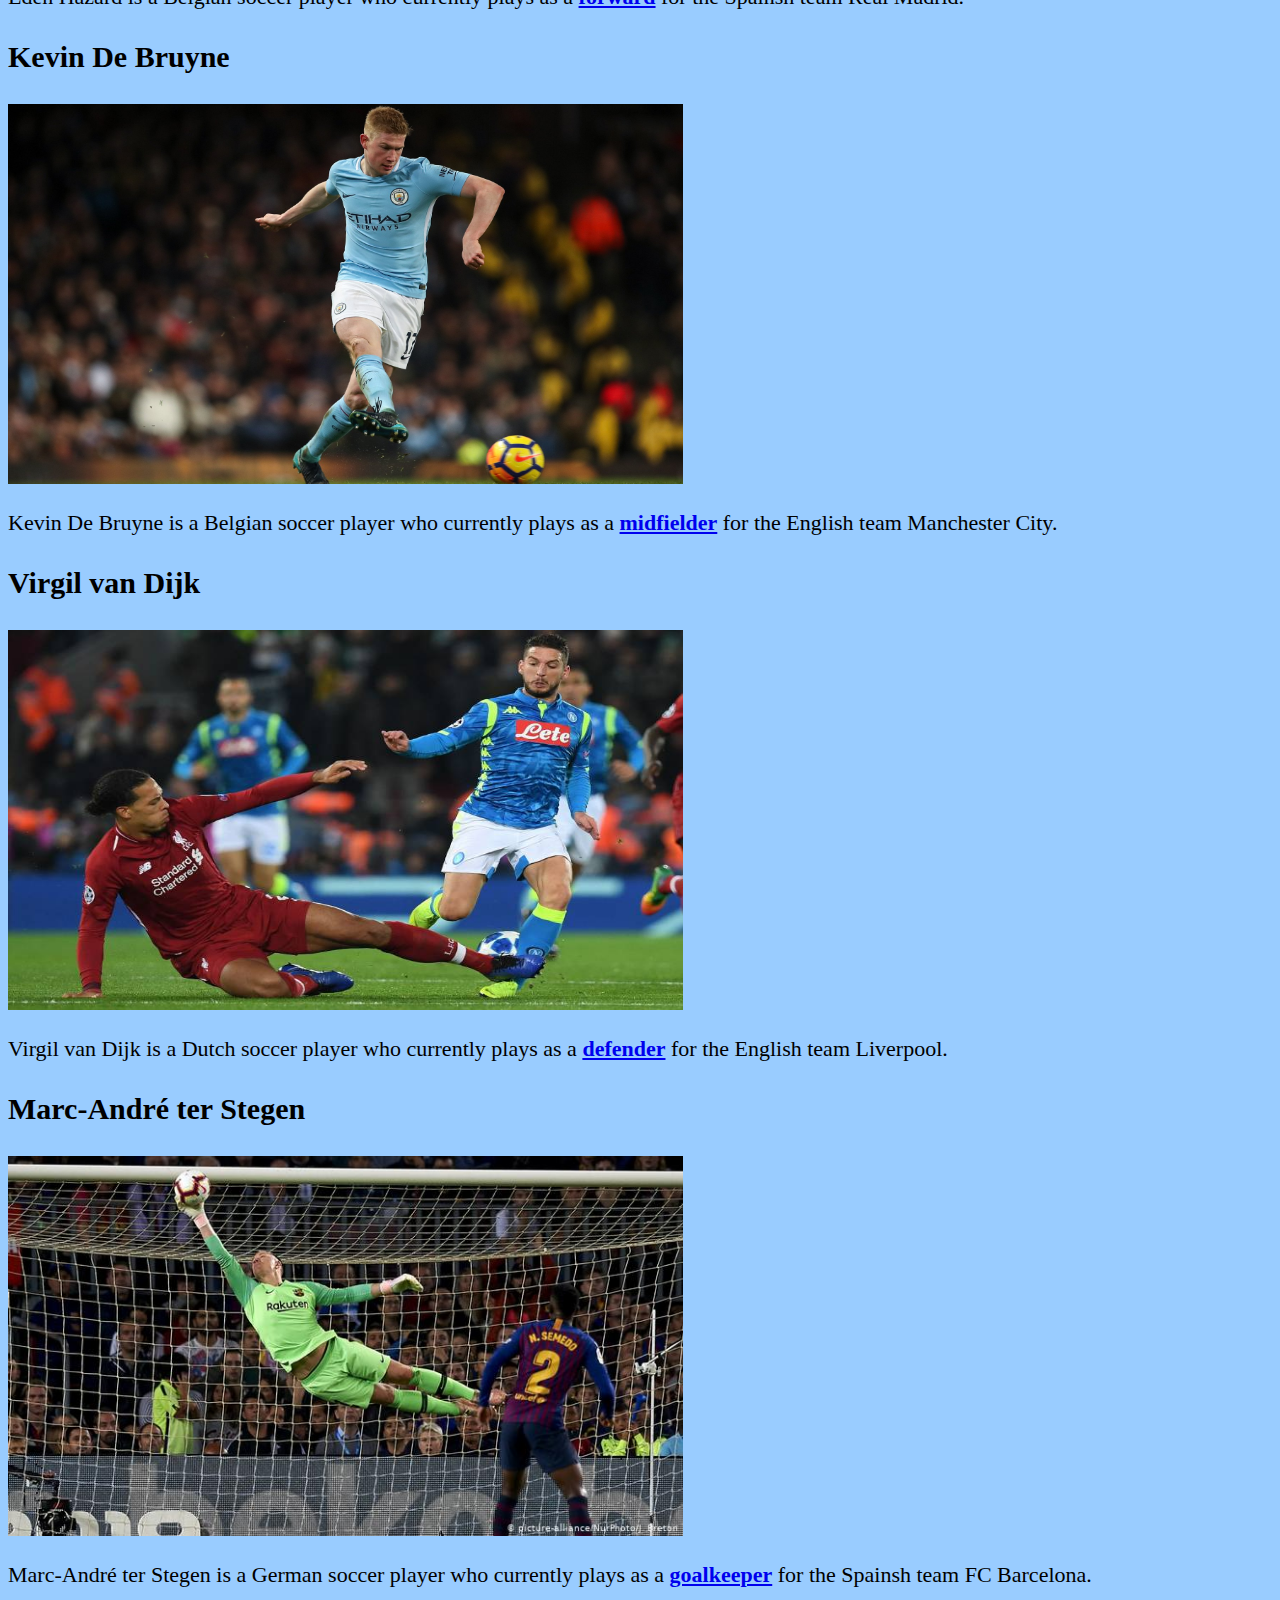
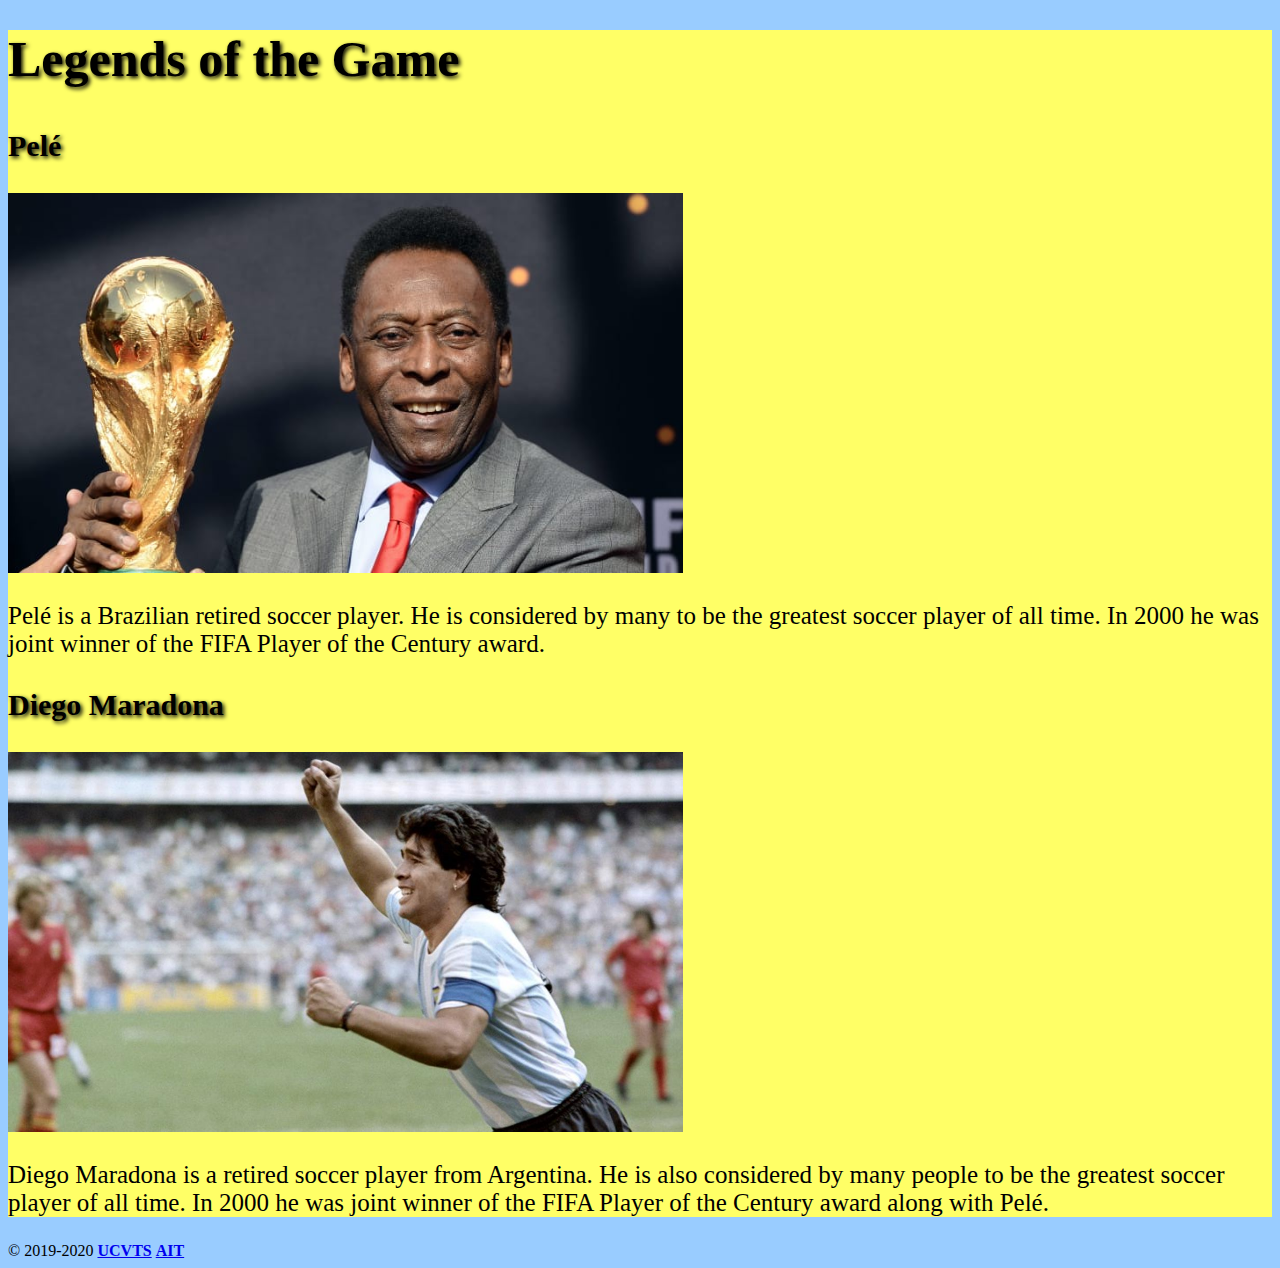
==== commit f0627877: "div" ====
--- a/players.html
+++ b/players.html
@@ -42,6 +42,7 @@
         <h3>Marc-Andr&eacute; ter Stegen</h3>
         <a href="https://www.youtube.com/watch?v=2h8nTfnjYuw"><img src="images\stegen.jpg" height="380px" width="675px"/></a>
         <p>Marc-Andr&eacute; ter Stegen is a German soccer player who currently plays as a <a href="positions.html">goalkeeper</a> for the Spainsh team FC Barcelona.</p>
+<div id="legend-color">
         <h2 class="legend">Legends of the Game</h2>
         <h3 class="legend">Pel&eacute;</h3>
         <a href="https://www.youtube.com/watch?v=RwmrwHwxiKc"><img src="images\pele2.jpg" height="380px" width="675px"/></a>
@@ -49,6 +50,7 @@
         <h3 class="legend">Diego Maradona</h3>
         <a href="https://www.youtube.com/watch?v=VmyssDtOiLM"><img src="images\maradona.jpg" height="380px" width="675px"/></a>
         <p id="legends-text">Diego Maradona is a retired soccer player from Argentina. He is also considered by many people to be the greatest soccer player of all time. In 2000 he was joint winner of the FIFA Player of the Century award along with Pel&eacute;.
+</div>
           <footer>
             &copy; 2019-2020 <a href="https://www.ucvts.tec.nj.us/">UCVTS</a> <a href="https://www.ucvts.tec.nj.us/Page/471">AIT</a>
           </footer>
--- a/styles/styles.css
+++ b/styles/styles.css
@@ -14,6 +14,7 @@
 
 table {
     border: 1px solid black;
+    border-collapse: collapse;
 }
 
 h2 {
@@ -29,9 +30,8 @@
 }
 
 .legend {
-  color: white;
+  color: black;
   text-shadow: 2px 2px 4px #000000;
-
 }
 
 .header {
@@ -45,9 +45,13 @@
   margin-left: 3%
 }
 
+#legend-color {
+  background-color: #ffff66;
+}
+
 #legends-text {
 font-size: 25px;
-  color: white
+  color: black;
 }
 
 #wc2 {
@@ -56,3 +60,22 @@
   text-align: center;
   font-size: 40px
 }
+
+#foul {
+  background-color: red;
+  border: 1px solid black;
+  text-align: center;
+  font-size: 35px;
+}
+
+tr th {
+  color: black;
+}
+
+a[href] {
+  font-weight: bold;
+}
+
+a:hover {
+    color: green;
+}
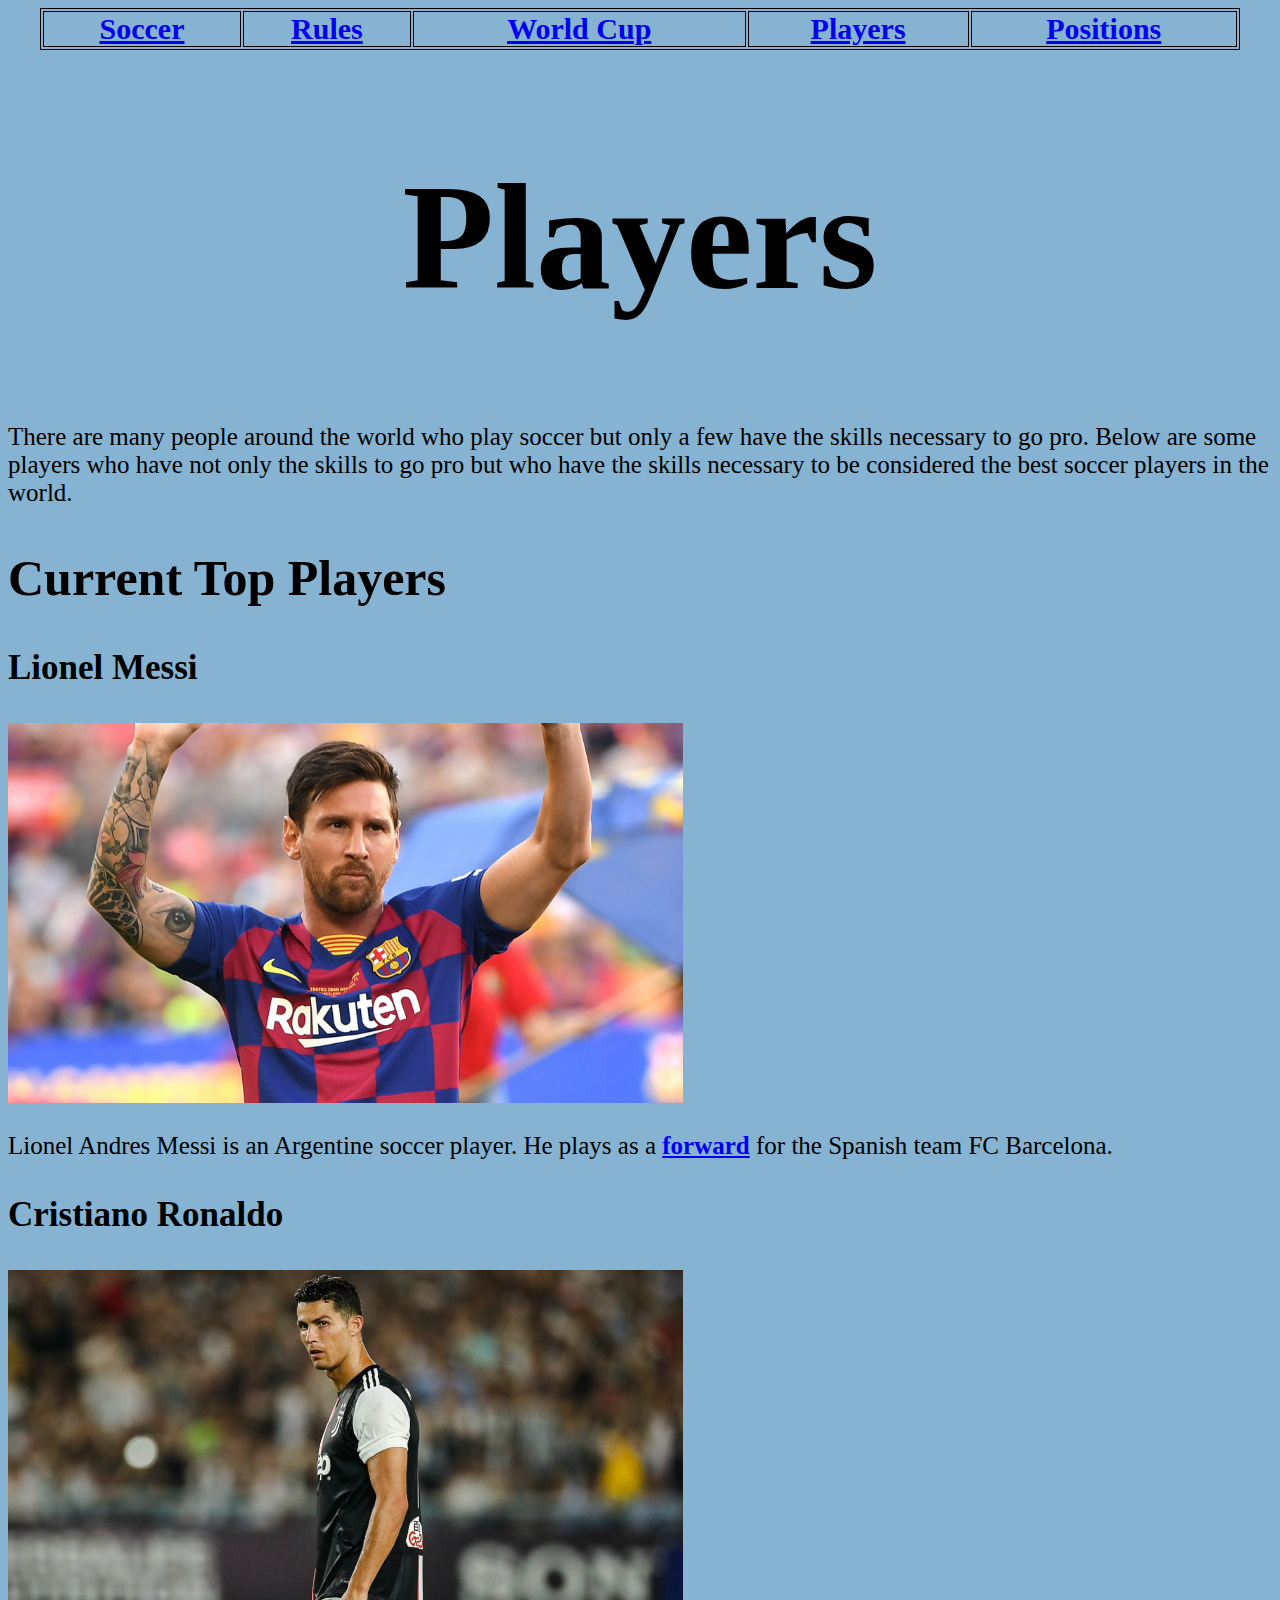
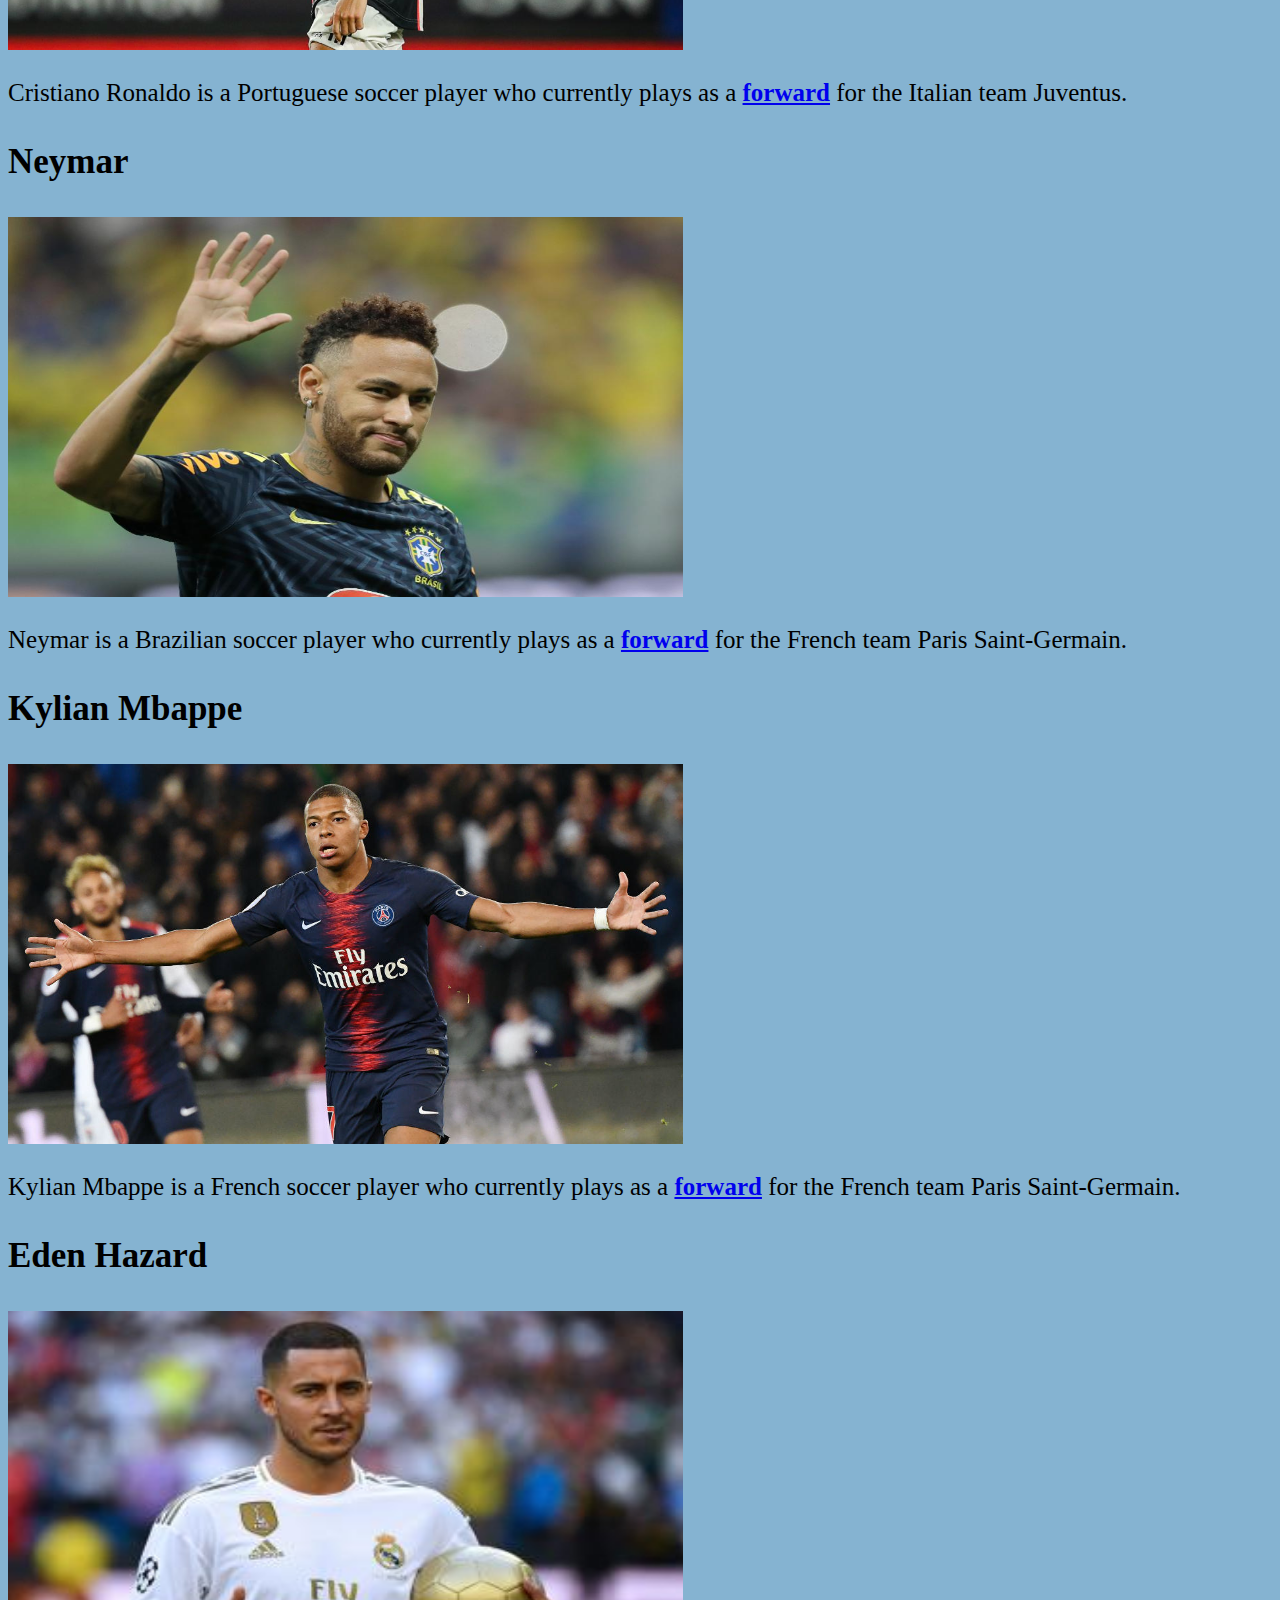
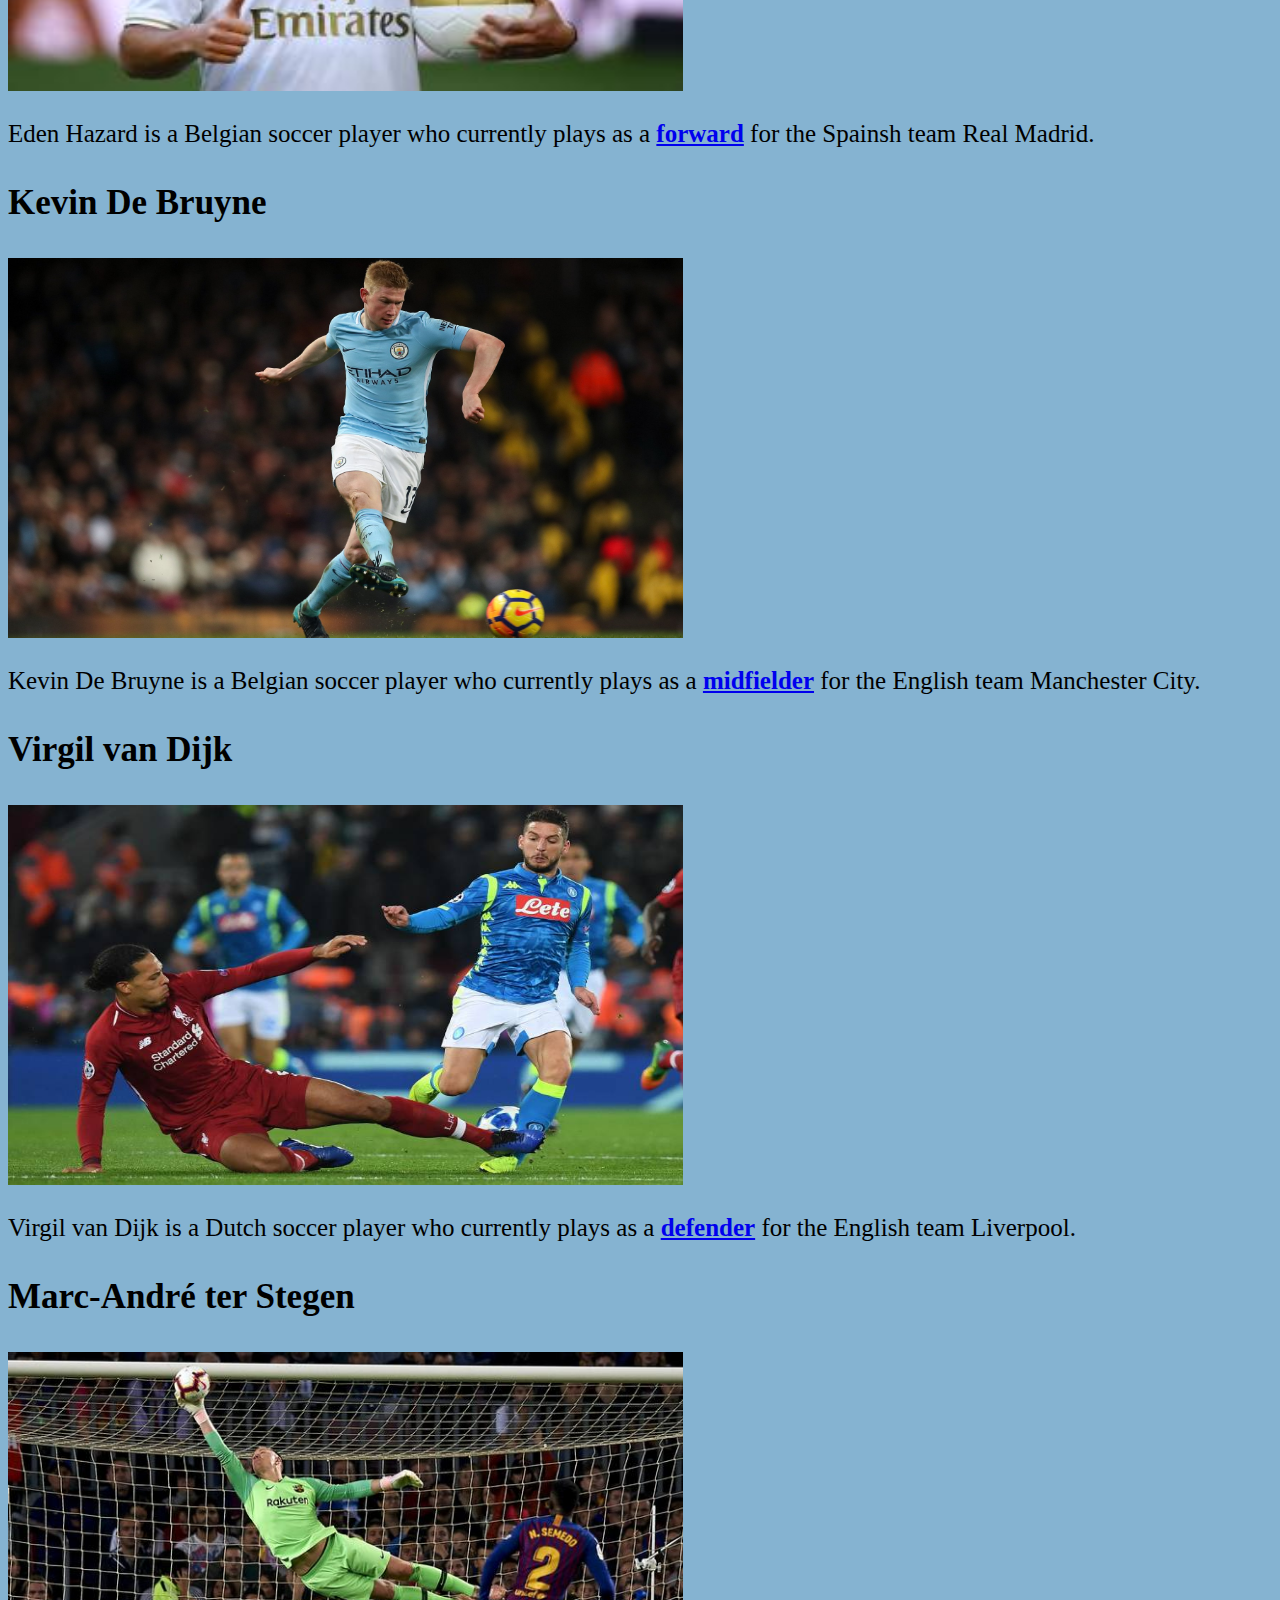
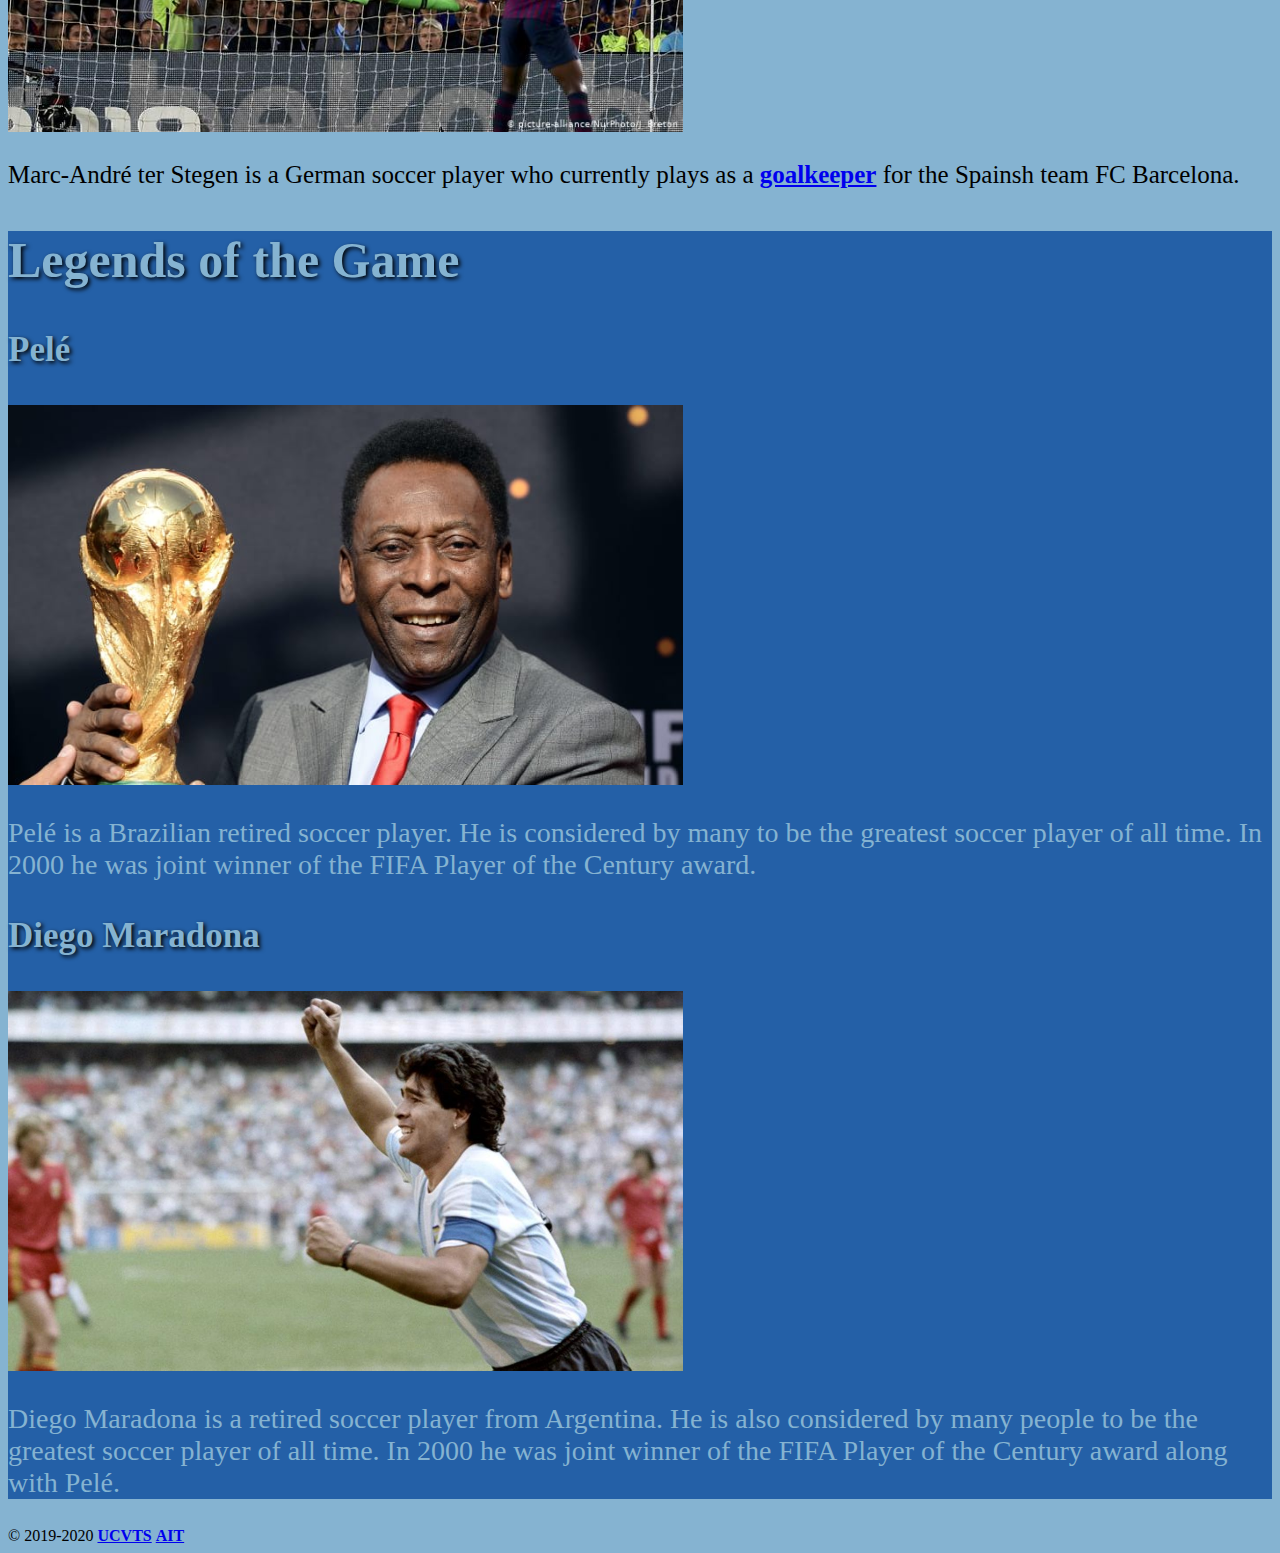
==== commit 0d3d5e6b: "finished" ====
--- a/players.html
+++ b/players.html
@@ -20,7 +20,7 @@
 <h2>Current Top Players</h2>
         <h3>Lionel Messi</h3>
         <a href="https://www.youtube.com/watch?v=lxJ598TXa34"><img src="images\messi.jpg" height="380px" width="675px"/></a>
-        <p>Lionel Andres Messi is an Argentine soccer player. He plays as a <a href="positions.html">forward</a> for the Spanish club FC Barcelona. </p>
+        <p>Lionel Andres Messi is an Argentine soccer player. He plays as a <a href="positions.html">forward</a> for the Spanish team FC Barcelona. </p>
         <h3>Cristiano Ronaldo</h3>
         <a href="https://www.youtube.com/watch?v=KGnyxigKDsw"><img src="images\cristiano.jpg" height="380px" width="675px"/></a>
         <p>Cristiano Ronaldo is a Portuguese soccer player who currently plays as a <a href="positions.html">forward</a> for the Italian team Juventus.</p>
--- a/styles/styles.css
+++ b/styles/styles.css
@@ -1,5 +1,10 @@
+* {
+    margin: 20;
+    padding: 0;
+}
+
 body {
-  background-color: #99ccff
+  background-color: #85B3D1FF
 }
 
 h1 {
@@ -7,14 +12,12 @@
   text-align: center;
 }
 
-* {
-    margin: 20;
-    padding: 0;
-}
-
 table {
     border: 1px solid black;
-    border-collapse: collapse;
+    border-collapse: separate;
+    text-align: center;
+    font-size: 30px;
+    width: 100%;
 }
 
 h2 {
@@ -22,15 +25,15 @@
 }
 
 h3 {
-  font-size: 30px;
+  font-size: 35px;
 }
 
 p {
-  font-size: 22px;
+  font-size: 25px;
 }
 
 .legend {
-  color: black;
+  color: #85B3D1FF;
   text-shadow: 2px 2px 4px #000000;
 }
 
@@ -42,16 +45,17 @@
 }
 
 .list {
+  font-size: 18px;
   margin-left: 3%
 }
 
 #legend-color {
-  background-color: #ffff66;
+  background-color: #2460A7FF;
 }
 
 #legends-text {
-font-size: 25px;
-  color: black;
+font-size: 28px;
+  color: #85B3D1FF;
 }
 
 #wc2 {
@@ -62,7 +66,7 @@
 }
 
 #foul {
-  background-color: red;
+  background-color: #ff4d4d;
   border: 1px solid black;
   text-align: center;
   font-size: 35px;
@@ -70,6 +74,8 @@
 
 tr th {
   color: black;
+  font-weight: bold;
+  border: 1px solid black;
 }
 
 a[href] {
@@ -77,5 +83,5 @@
 }
 
 a:hover {
-    color: green;
+    color: white;
 }
